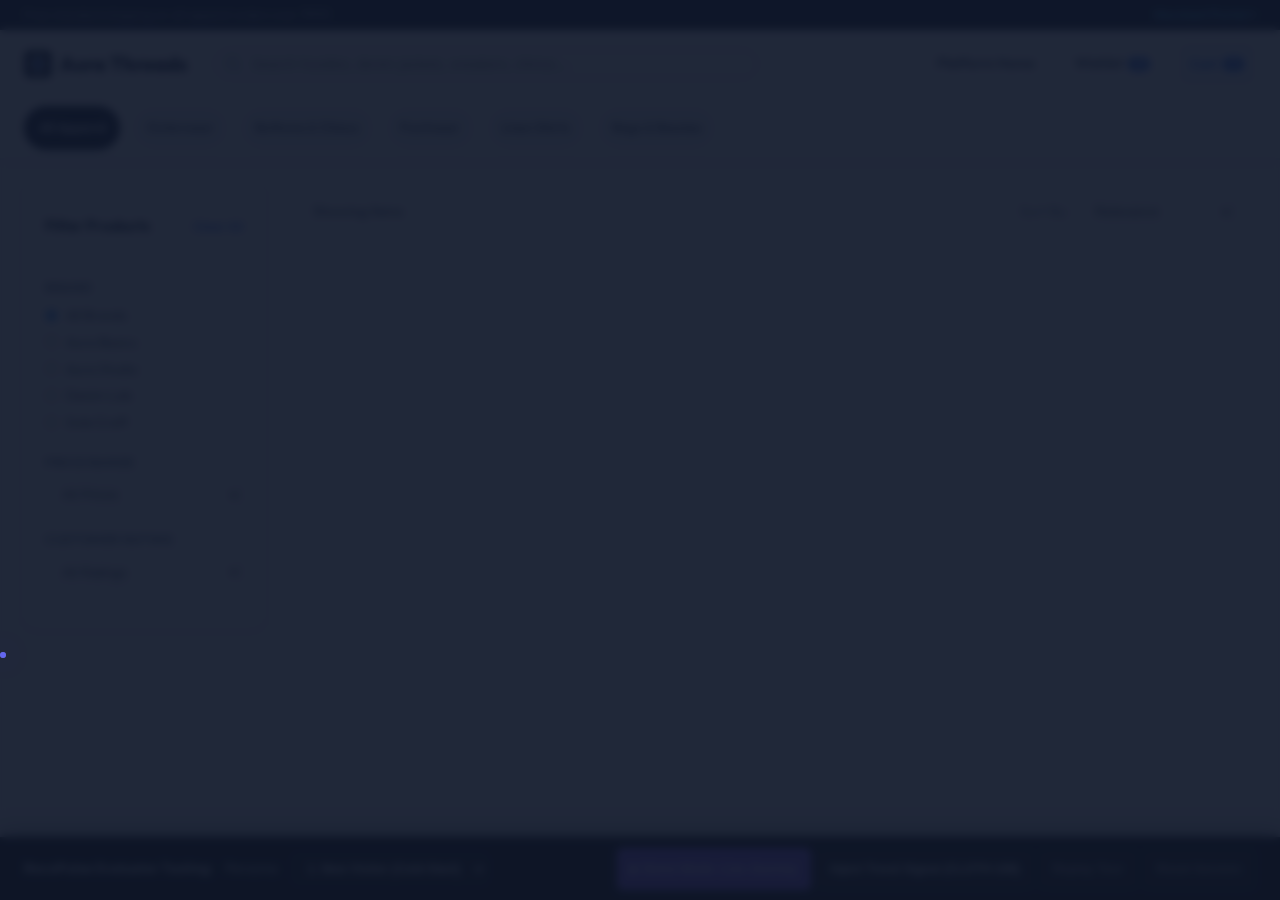
==== frontend/clothing_store/index.html @ e3f62c6c "feat(release): RecoPulse v1.0.0 - Certified Production Ready Recommendation Platform" ====
<!DOCTYPE html>
<html lang="en">
<head>
    <meta charset="UTF-8">
    <meta name="viewport" content="width=device-width, initial-scale=1.0">
    <title>Aura Threads — Premium Fashion & Apparel</title>
    <link rel="icon" type="image/svg+xml" href="/frontend/shared/favicons/favicon-aura.svg">
    <link href="https://fonts.googleapis.com/css2?family=Inter:wght@400;500;600;700;800&display=swap" rel="stylesheet">
    <link rel="stylesheet" href="/frontend/shared/css/storefront_core.css?v=5.0">
</head>
<body>
    <!-- Top Announcement Bar -->
    <div class="top-announcement-bar">
        <span>Free standard shipping on all apparel orders over ₹999</span>
        <a href="/merchant/dashboard">Merchant Portal →</a>
    </div>

    <!-- Commercial Header -->
    <header class="store-header">
        <div class="header-container">
            <a href="/store/clothing" class="brand-logo">
                <img src="/frontend/shared/favicons/favicon-aura.svg" width="28" height="28" alt="Aura Logo" />
                <span>Aura Threads</span>
            </a>
            
            <div class="header-search-bar" style="position:relative;">
                <svg class="search-icon-svg" width="16" height="16" viewBox="0 0 24 24" fill="none" stroke="currentColor" stroke-width="2" style="position:absolute; left:0.85rem; top:50%; transform:translateY(-50%); color:#64748b; pointer-events:none;"><circle cx="11" cy="11" r="8"/><path d="M21 21l-4.35-4.35"/></svg>
                <input type="text" id="search-input" class="search-input" placeholder="Search hoodies, denim jackets, sneakers, chinos..." autocomplete="off" style="padding-left:2.5rem;" />
            </div>

            <div class="header-actions">
                <button class="theme-toggle-btn" aria-label="Toggle Theme"></button>
                <a href="/" class="action-btn">Platform Home</a>
                <a href="#" class="action-btn" onclick="event.preventDefault(); app.openWishlistModal();">
                    Wishlist <span id="wishlist-badge-count" class="badge-count">0</span>
                </a>
                <button class="action-btn" onclick="app.toggleCartDrawer(true)" style="background:#eff6ff; color:#2563eb;">
                    Cart <span id="cart-badge-count" class="badge-count">0</span>
                </button>
            </div>
        </div>

        <!-- Fashion Category Pills Bar -->
        <nav class="category-nav-bar">
            <div class="category-nav-container">
                <span class="cat-pill active" data-cat="all" onclick="app.setCategoryFilter('all')">All Apparel</span>
                <span class="cat-pill" data-cat="outerwear" onclick="app.setCategoryFilter('outerwear')">Outerwear</span>
                <span class="cat-pill" data-cat="bottoms" onclick="app.setCategoryFilter('bottoms')">Bottoms & Chinos</span>
                <span class="cat-pill" data-cat="footwear" onclick="app.setCategoryFilter('footwear')">Footwear</span>
                <span class="cat-pill" data-cat="shirts" onclick="app.setCategoryFilter('shirts')">Linen Shirts</span>
                <span class="cat-pill" data-cat="accessories" onclick="app.setCategoryFilter('accessories')">Bags & Beanies</span>
            </div>
        </nav>
    </header>

    <!-- Main Layout (Filters + Recommendations + Catalog) -->
    <main class="main-layout">
        <!-- Horizontal Personalized Recommendation Carousel -->
        <div id="reco-shelf-personalized"></div>
        <!-- Controlled Before vs After Recommendation Intelligence Comparison -->
        <div id="recopulse-comparison-container"></div>

        <!-- Horizontal Trending Recommendation Carousel -->
        <div id="reco-shelf-trending"></div>

        <div class="content-grid">
            <!-- Sidebar Filters -->
            <aside class="filter-sidebar">
                <div class="filter-header">
                    <span class="filter-title">Filter Products</span>
                    <button class="btn-clear-filter" onclick="app.clearAllFilters()">Clear All</button>
                </div>

                <div class="filter-group">
                    <span class="filter-label">Brand</span>
                    <label class="filter-option"><input type="radio" name="brand" value="all" checked onclick="app.setBrandFilter('all')"> All Brands</label>
                    <label class="filter-option"><input type="radio" name="brand" value="Aura Basics" onclick="app.setBrandFilter('Aura Basics')"> Aura Basics</label>
                    <label class="filter-option"><input type="radio" name="brand" value="Aura Studio" onclick="app.setBrandFilter('Aura Studio')"> Aura Studio</label>
                    <label class="filter-option"><input type="radio" name="brand" value="Denim Lab" onclick="app.setBrandFilter('Denim Lab')"> Denim Lab</label>
                    <label class="filter-option"><input type="radio" name="brand" value="Sole Craft" onclick="app.setBrandFilter('Sole Craft')"> Sole Craft</label>
                </div>

                <div class="filter-group">
                    <span class="filter-label">Price Range</span>
                    <select id="price-filter-select" class="sort-select" style="width:100%;">
                        <option value="all">All Prices</option>
                        <option value="under1000">Under ₹1,000</option>
                        <option value="1000to3000">₹1,000 to ₹3,000</option>
                        <option value="over3000">Over ₹3,000</option>
                    </select>
                </div>

                <div class="filter-group">
                    <span class="filter-label">Customer Rating</span>
                    <select id="rating-filter-select" class="sort-select" style="width:100%;">
                        <option value="0">All Ratings</option>
                        <option value="4.8">4.8 & Above</option>
                        <option value="4.6">4.6 & Above</option>
                    </select>
                </div>
            </aside>

            <!-- Main Catalog Column -->
            <section>
                <div class="catalog-toolbar">
                    <span id="results-count" class="results-count">Showing items</span>
                    <div>
                        <label for="sort-select" style="font-size:0.85rem; color:#64748b; margin-right:0.35rem;">Sort By:</label>
                        <select id="sort-select" class="sort-select">
                            <option value="relevance">Relevance</option>
                            <option value="price_low">Price: Low to High</option>
                            <option value="price_high">Price: High to Low</option>
                            <option value="rating">Customer Rating</option>
                        </select>
                    </div>
                </div>

                <div id="catalog-grid" class="product-grid"></div>
            </section>
        </div>
    </main>

    <!-- Slide-Out Shopping Cart Drawer -->
    <div id="cart-drawer-overlay" class="cart-drawer-overlay" onclick="app.toggleCartDrawer(false)"></div>
    <aside id="cart-drawer" class="cart-drawer">
        <div class="cart-drawer-header">
            <span class="cart-drawer-title">Shopping Cart</span>
            <button class="close-drawer-btn" onclick="app.toggleCartDrawer(false)" aria-label="Close Cart">Close</button>
        </div>
        <div id="cart-drawer-body" class="cart-drawer-body"></div>
        <div class="cart-drawer-footer">
            <div class="cart-subtotal-row">
                <span>Subtotal:</span>
                <span id="cart-subtotal-val">₹0</span>

            </div>
            <button class="btn-checkout" onclick="app.openCheckoutModal()">Proceed to Demo Checkout</button>
        </div>
    </aside>

    <!-- Product Detail & Checkout Modal -->
    <div id="product-modal-overlay" class="modal-overlay" onclick="if(event.target===this) app.closeProductModal()">
        <div id="product-modal-card" class="modal-card"></div>
    </div>

    <!-- Floating Evaluator Control Toolbar -->
    <div class="demo-evaluator-toolbar">
        <div class="eval-left">
            <span><strong>RecoPulse Evaluator Tooling:</strong></span>
            <label for="persona-select">Persona:</label>
            <select id="persona-select" class="eval-select" onchange="switchPersona(this.value)">
                <option value="new">1. New Visitor (Cold-Start)</option>
                <option value="active">2. Active Shopper</option>
                <option value="returning">3. Returning Customer</option>
                <option value="churn_risk">4. Likely-Churn Risk</option>
            </select>
        </div>
        <div>
            <button class="eval-btn" style="background:#8b5cf6;" onclick="app.runLiveCustomerJourney()">▶ Demo Mode: Live Journey</button>
            <button class="eval-btn" onclick="activateTrendSignal()">Inject Trend Signal (CLOTH-108)</button>
            <button class="eval-btn eval-btn-secondary" onclick="app.replayOnboarding()">Replay Tour</button>
            <button class="eval-btn eval-btn-secondary" onclick="resetSession()">Reset Session</button>
        </div>

    </div>

    <script src="/sdk/reco-sdk.js?v=6.0"></script>
    <script src="/frontend/shared/js/storefront_app.js?v=6.0"></script>
    <script>
        const app = new StorefrontApp({ storeId: 'aura_threads' });

        async function switchPersona(persona) {
            RecoEngine.setPersona(persona);
            await fetch('/api/merchant/invalidate-cache', { method: 'POST' });
            await app.loadAllCarousels();
            await app.loadComparisonSection();
            app.showToast(`Persona updated to: ${persona}`);
        }

        async function resetSession() {
            localStorage.removeItem('recopulse_visitor_id');
            sessionStorage.removeItem('recopulse_session_id');
            localStorage.removeItem('reco_user_persona');
            localStorage.removeItem('reco_cart_aura_threads');
            localStorage.removeItem('reco_wishlist_aura_threads');
            RecoEngine.newShopper();
            app.cart = [];
            app.wishlist = new Set();
            app.renderCartUI();
            app.renderWishlistCount();
            await app.loadAllCarousels();
            await app.loadComparisonSection();
            app.showToast('Session & Shopper Reset — Fresh Cold-Start State');
        }

        async function activateTrendSignal() {
            await fetch('/api/merchant/trends', {
                method: 'POST',
                headers: { 'Content-Type': 'application/json' },
                body: JSON.stringify({
                    store_id: 'aura_threads',
                    product_id: 'CLOTH-108',
                    trend_score: 4.0,
                    target_segments: ['active']
                })
            });
            app.showToast('Trend Signal Activated for Joggers (CLOTH-108)!');
            await app.loadAllCarousels();
            await app.loadComparisonSection();
        }
    </script>
</body>
</html>
---- frontend/shared/css/storefront_core.css ----
/* ==========================================================================
   RECOPULSE COMMERCIAL STOREFRONT DESIGN SYSTEM & REUSABLE STYLESHEET
   Supports Desktop (1440px), Laptop (1280px), Tablet (768px), Mobile (390px)
   ========================================================================== */

@import url('https://fonts.googleapis.com/css2?family=Plus+Jakarta+Sans:wght@400;500;600;700;800&family=Outfit:wght@400;500;600;700&family=Space+Grotesk:wght@500;600;700&display=swap');

:root {
  --font-sans: 'Outfit', 'Plus Jakarta Sans', system-ui, -apple-system, sans-serif;
  --font-heading: 'Plus Jakarta Sans', system-ui, -apple-system, sans-serif;
  --font-mono: 'Space Grotesk', monospace;

  
  /* Shared Base Palette */
  --color-slate-900: #0f172a;
  --color-slate-800: #1e293b;
  --color-slate-700: #334155;
  --color-slate-600: #475569;
  --color-slate-500: #64748b;
  --color-slate-300: #cbd5e1;
  --color-slate-200: #e2e8f0;
  --color-slate-100: #f1f5f9;
  --color-slate-50:  #f8fafc;
  
  --color-primary: #2563eb;
  --color-primary-dark: #1d4ed8;
  --color-accent: #f59e0b;
  --color-success: #10b981;
  --color-danger: #ef4444;

  --shadow-xs: 0 1px 2px 0 rgb(0 0 0 / 0.05);
  --shadow-sm: 0 1px 3px 0 rgb(0 0 0 / 0.1), 0 1px 2px -1px rgb(0 0 0 / 0.1);
  --shadow-md: 0 4px 6px -1px rgb(0 0 0 / 0.1), 0 2px 4px -2px rgb(0 0 0 / 0.1);
  --shadow-lg: 0 10px 15px -3px rgb(0 0 0 / 0.1), 0 4px 6px -4px rgb(0 0 0 / 0.1);
  --radius-sm: 0.375rem;
  --radius-md: 0.5rem;
  --radius-lg: 0.75rem;
  --radius-full: 9999px;
}

* {
  box-sizing: border-box;
  margin: 0;
  padding: 0;
}

body {
  font-family: var(--font-sans);
  background-color: var(--color-slate-50);
  color: var(--color-slate-900);
  line-height: 1.5;
  padding-bottom: 75px; /* Room for evaluator toolbar */
  -webkit-font-smoothing: antialiased;
}

/* ==========================================================================
   NAVIGATION & COMMERCIAL HEADER
   ========================================================================== */
.store-header {
  background: white;
  border-bottom: 1px solid var(--color-slate-200);
  position: sticky;
  top: 0;
  z-index: 900;
  box-shadow: var(--shadow-xs);
}

.theme-toggle-btn {
  width: 36px !important;
  height: 36px !important;
  min-width: 36px !important;
  border-radius: 50% !important;
  padding: 0 !important;
  display: inline-flex !important;
  align-items: center !important;
  justify-content: center !important;
  border: 1px solid var(--border-card, #262626) !important;
  background: var(--bg-card, rgba(255, 255, 255, 0.05)) !important;
  color: var(--text-main, #f5f5f5) !important;
  cursor: pointer !important;
  transition: all 0.2s ease !important;
}

.theme-toggle-btn:hover {
  border-color: #3b82f6 !important;
  transform: scale(1.05) !important;
}

.top-announcement-bar {
  background: var(--color-slate-900);
  color: #94a3b8;
  font-size: 0.775rem;
  padding: 0.35rem 1.5rem;
  display: flex;
  justify-content: space-between;
  align-items: center;
}

.top-announcement-bar a {
  color: #38bdf8;
  text-decoration: none;
  font-weight: 600;
}

.header-container {
  max-width: 1280px;
  margin: 0 auto;
  padding: 0.75rem 1.5rem;
  display: flex;
  align-items: center;
  gap: 1.5rem;
}

.brand-logo {
  display: flex;
  align-items: center;
  gap: 0.5rem;
  text-decoration: none;
  font-weight: 800;
  font-size: 1.25rem;
  color: var(--color-slate-900);
  white-space: nowrap;
}

.header-search-bar {
  flex-grow: 1;
  max-width: 550px;
  position: relative;
}

.search-input {
  width: 100%;
  padding: 0.55rem 1rem 0.55rem 2.5rem;
  border: 1px solid var(--color-slate-300);
  border-radius: var(--radius-full);
  font-size: 0.875rem;
  outline: none;
  transition: all 0.2s ease;
  background: var(--color-slate-50);
}

.search-input:focus {
  border-color: var(--color-primary);
  background: white;
  box-shadow: 0 0 0 3px rgba(37, 99, 235, 0.12);
}

.search-icon {
  position: absolute;
  left: 0.85rem;
  top: 50%;
  transform: translateY(-50%);
  color: var(--color-slate-400);
  pointer-events: none;
}

.header-actions {
  display: flex;
  align-items: center;
  gap: 1rem;
  margin-left: auto;
}

.action-btn {
  background: transparent;
  border: none;
  cursor: pointer;
  display: flex;
  align-items: center;
  gap: 0.35rem;
  font-size: 0.875rem;
  font-weight: 600;
  color: var(--color-slate-700);
  padding: 0.4rem 0.75rem;
  border-radius: var(--radius-md);
  transition: background 0.15s ease;
  position: relative;
  text-decoration: none;
}

.action-btn:hover {
  background: var(--color-slate-100);
  color: var(--color-slate-900);
}

.badge-count {
  background: var(--color-primary);
  color: white;
  font-size: 0.7rem;
  font-weight: 700;
  padding: 0.1rem 0.45rem;
  border-radius: var(--radius-full);
  line-height: 1;
}

/* Category Navigation Sub-bar */
.category-nav-bar {
  background: white;
  border-bottom: 1px solid var(--color-slate-200);
  overflow-x: auto;
  white-space: nowrap;
}

.category-nav-container {
  max-width: 1280px;
  margin: 0 auto;
  padding: 0.5rem 1.5rem;
  display: flex;
  gap: 0.75rem;
  align-items: center;
}

.cat-pill {
  display: inline-block;
  padding: 0.35rem 0.85rem;
  border-radius: var(--radius-full);
  font-size: 0.825rem;
  font-weight: 600;
  color: var(--color-slate-600);
  background: var(--color-slate-100);
  text-decoration: none;
  cursor: pointer;
  border: 1px solid transparent;
  transition: all 0.2s ease;
}

.cat-pill:hover, .cat-pill.active {
  background: var(--color-slate-900);
  color: white;
}

/* ==========================================================================
   LAYOUT STRUCTURE (FILTERS + CATALOG GRID)
   ========================================================================== */
.main-layout {
  max-width: 1280px;
  margin: 1.5rem auto;
  padding: 0 1.5rem;
}

.content-grid {
  display: grid;
  grid-template-columns: 240px 1fr;
  gap: 1.75rem;
  align-items: start;
}

/* Sidebar Filters */
.filter-sidebar {
  background: white;
  border: 1px solid var(--color-slate-200);
  border-radius: var(--radius-lg);
  padding: 1.25rem;
  box-shadow: var(--shadow-xs);
  position: sticky;
  top: 155px;
  z-index: 20;
}

[data-theme="dark"] .filter-sidebar {
  background: #080808;
  border-color: #1a1a1a;
  color: #ffffff;
}

/* Instant Search Autocomplete Overlay */
.search-autocomplete-dropdown {
  position: absolute;
  top: calc(100% + 8px);
  left: 0;
  right: 0;
  background: #ffffff;
  border: 1px solid #e2e8f0;
  border-radius: 0.75rem;
  box-shadow: 0 20px 25px -5px rgba(0, 0, 0, 0.25), 0 10px 10px -5px rgba(0, 0, 0, 0.1);
  z-index: 99999;
  max-height: 420px;
  overflow-y: auto;
  font-family: 'Inter', system-ui, sans-serif;
  padding: 0.5rem;
  text-align: left;
}

[data-theme="dark"] .search-autocomplete-dropdown {
  background: #0d1117;
  border-color: #21262d;
  color: #f0f6fc;
}

.search-auto-section-title {
  font-size: 0.68rem;
  font-weight: 800;
  text-transform: uppercase;
  letter-spacing: 0.08em;
  color: #64748b;
  padding: 0.5rem 0.75rem 0.25rem 0.75rem;
}

.search-auto-item {
  display: flex;
  align-items: center;
  gap: 0.75rem;
  padding: 0.5rem 0.75rem;
  border-radius: 0.5rem;
  cursor: pointer;
  transition: background 0.15s ease;
  text-decoration: none;
  color: inherit;
}

.search-auto-item:hover, .search-auto-item.selected {
  background: #f1f5f9;
}

[data-theme="dark"] .search-auto-item:hover, [data-theme="dark"] .search-auto-item.selected {
  background: #161b22;
}

.search-auto-img {
  width: 38px;
  height: 38px;
  object-fit: cover;
  border-radius: 0.375rem;
}

.search-auto-info {
  flex-grow: 1;
  min-width: 0;
}

.search-auto-title {
  font-size: 0.85rem;
  font-weight: 700;
  white-space: nowrap;
  overflow: hidden;
  text-overflow: ellipsis;
  color: #0f172a;
}

[data-theme="dark"] .search-auto-title {
  color: #ffffff;
}

.search-auto-meta {
  font-size: 0.75rem;
  color: #64748b;
}

.search-auto-pill-wrap {
  display: flex;
  flex-wrap: wrap;
  gap: 0.4rem;
  padding: 0.25rem 0.75rem 0.5rem 0.75rem;
}

.search-auto-pill {
  display: inline-block;
  padding: 0.25rem 0.65rem;
  background: #eff6ff;
  color: #2563eb;
  font-size: 0.75rem;
  font-weight: 700;
  border-radius: 9999px;
  cursor: pointer;
  border: 1px solid #bfdbfe;
}

[data-theme="dark"] .search-auto-pill {
  background: #172554;
  color: #60a5fa;
  border-color: #1e40af;
}

.filter-header {
  display: flex;
  justify-content: space-between;
  align-items: center;
  padding-bottom: 0.75rem;
  margin-bottom: 1rem;
  border-bottom: 1px solid var(--color-slate-200);
}

.filter-title {
  font-size: 0.95rem;
  font-weight: 700;
  color: var(--color-slate-900);
}

.btn-clear-filter {
  font-size: 0.775rem;
  color: var(--color-primary);
  background: none;
  border: none;
  cursor: pointer;
  font-weight: 600;
}

.filter-group {
  margin-bottom: 1.25rem;
}

.filter-label {
  font-size: 0.8rem;
  font-weight: 700;
  text-transform: uppercase;
  color: var(--color-slate-500);
  letter-spacing: 0.05em;
  margin-bottom: 0.5rem;
  display: block;
}

.filter-option {
  display: flex;
  align-items: center;
  gap: 0.5rem;
  font-size: 0.85rem;
  color: var(--color-slate-700);
  margin-bottom: 0.4rem;
  cursor: pointer;
}

.filter-option input {
  cursor: pointer;
}

/* Sorting & Toolbar bar */
.catalog-toolbar {
  display: flex;
  justify-content: space-between;
  align-items: center;
  margin-bottom: 1.25rem;
  background: white;
  padding: 0.75rem 1.25rem;
  border-radius: var(--radius-lg);
  border: 1px solid var(--color-slate-200);
}

.results-count {
  font-size: 0.875rem;
  color: var(--color-slate-600);
  font-weight: 500;
}

.sort-select {
  padding: 0.35rem 0.75rem;
  border: 1px solid var(--color-slate-300);
  border-radius: var(--radius-md);
  font-size: 0.85rem;
  outline: none;
  color: var(--color-slate-800);
  background: white;
  cursor: pointer;
}

/* Catalog Product Grid */
.product-grid {
  display: grid;
  grid-template-columns: repeat(auto-fill, minmax(220px, 1fr));
  gap: 1.25rem;
}

/* ==========================================================================
   HIGH-DENSITY COMPACT PRODUCT CARD STYLING
   ========================================================================== */
.product-card {
  background: white;
  border-radius: var(--radius-lg);
  border: 1px solid var(--color-slate-200);
  overflow: hidden;
  box-shadow: var(--shadow-xs);
  transition: all 0.2s ease;
  display: flex;
  flex-direction: column;
  position: relative;
}

.product-card:hover {
  transform: translateY(-3px);
  box-shadow: var(--shadow-md);
  border-color: var(--color-slate-300);
}

.card-img-wrapper {
  position: relative;
  width: 100%;
  height: 150px;
  max-height: 150px;
  overflow: hidden;
  background: var(--color-slate-100);
  border-bottom: 1px solid var(--color-slate-100);
  cursor: pointer;
}

.card-img {
  width: 100%;
  height: 150px;
  max-height: 150px;
  object-fit: cover;
  object-position: center;
  transition: transform 0.3s ease;
}

.product-card:hover .card-img {
  transform: scale(1.05);
}

.wishlist-btn {
  position: absolute;
  top: 0.5rem;
  right: 0.5rem;
  background: rgba(255, 255, 255, 0.9);
  border: none;
  border-radius: var(--radius-full);
  width: 28px;
  height: 28px;
  display: flex;
  align-items: center;
  justify-content: center;
  cursor: pointer;
  color: var(--color-slate-400);
  box-shadow: var(--shadow-xs);
  transition: all 0.15s ease;
}

.wishlist-btn:hover, .wishlist-btn.active {
  color: var(--color-danger);
  background: white;
}

.card-badge {
  position: absolute;
  top: 0.5rem;
  left: 0.5rem;
  background: var(--color-slate-900);
  color: white;
  font-size: 0.65rem;
  font-weight: 700;
  padding: 0.15rem 0.5rem;
  border-radius: var(--radius-sm);
  text-transform: uppercase;
}

.card-content {
  padding: 0.85rem;
  display: flex;
  flex-direction: column;
  flex-grow: 1;
}

.card-brand {
  font-size: 0.7rem;
  font-weight: 700;
  color: var(--color-slate-500);
  text-transform: uppercase;
  letter-spacing: 0.04em;
  margin-bottom: 0.15rem;
}

.card-title {
  font-size: 0.875rem;
  font-weight: 600;
  color: var(--color-slate-900);
  line-height: 1.25;
  margin-bottom: 0.4rem;
  display: -webkit-box;
  -webkit-line-clamp: 2;
  -webkit-box-orient: vertical;
  overflow: hidden;
  cursor: pointer;
}

.card-title:hover {
  color: var(--color-primary);
}

.card-rating {
  font-size: 0.75rem;
  color: var(--color-accent);
  margin-bottom: 0.5rem;
  display: flex;
  align-items: center;
  gap: 0.25rem;
}

.rating-count {
  color: var(--color-slate-500);
  font-size: 0.7rem;
}

.card-price-row {
  margin-top: auto;
  display: flex;
  align-items: center;
  justify-content: space-between;
  padding-top: 0.5rem;
  border-top: 1px solid var(--color-slate-100);
}

.price-box {
  display: flex;
  align-items: baseline;
  gap: 0.35rem;
}

.price-current {
  font-size: 1rem;
  font-weight: 700;
  color: var(--color-slate-900);
}

.price-old {
  font-size: 0.75rem;
  color: var(--color-slate-400);
  text-decoration: line-through;
}

.btn-card-add {
  background: var(--color-primary);
  color: white;
  border: none;
  padding: 0.35rem 0.75rem;
  border-radius: var(--radius-md);
  font-size: 0.775rem;
  font-weight: 600;
  cursor: pointer;
  transition: background 0.15s ease;
}

.btn-card-add:hover {
  background: var(--color-primary-dark);
}

/* Grocery Quick Quantity Controls */
.quantity-control-wrap {
  display: flex;
  align-items: center;
  border: 1px solid var(--color-slate-300);
  border-radius: var(--radius-md);
  overflow: hidden;
}

.qty-btn {
  background: var(--color-slate-100);
  border: none;
  width: 24px;
  height: 24px;
  font-weight: 700;
  cursor: pointer;
  display: flex;
  align-items: center;
  justify-content: center;
  font-size: 0.8rem;
}

.qty-btn:hover {
  background: var(--color-slate-200);
}

.qty-val {
  padding: 0 0.4rem;
  font-size: 0.775rem;
  font-weight: 600;
}

/* ==========================================================================
   HORIZONTAL RECOMMENDATION CAROUSELS
   ========================================================================== */
.carousel-section {
  background: white;
  border: 1px solid var(--color-slate-200);
  border-radius: var(--radius-lg);
  padding: 1.25rem;
  margin-bottom: 1.75rem;
  box-shadow: var(--shadow-xs);
  position: relative;
}

.carousel-header {
  display: flex;
  justify-content: space-between;
  align-items: center;
  margin-bottom: 1rem;
}

.carousel-title {
  font-size: 1.1rem;
  font-weight: 700;
  color: var(--color-slate-900);
  display: flex;
  align-items: center;
  gap: 0.5rem;
}

.carousel-arrows {
  display: flex;
  gap: 0.5rem;
}

.arrow-btn {
  background: var(--color-slate-100);
  border: 1px solid var(--color-slate-200);
  border-radius: var(--radius-full);
  width: 32px;
  height: 32px;
  display: flex;
  align-items: center;
  justify-content: center;
  cursor: pointer;
  font-weight: 700;
  color: var(--color-slate-700);
  transition: all 0.15s ease;
}

.arrow-btn:hover {
  background: var(--color-slate-900);
  color: white;
}

.carousel-track-container {
  overflow-x: auto;
  scroll-behavior: smooth;
  scrollbar-width: none; /* Firefox */
  -ms-overflow-style: none; /* IE/Edge */
}

.carousel-track-container::-webkit-scrollbar {
  display: none; /* Chrome/Safari */
}

.carousel-track {
  display: flex;
  gap: 1.25rem;
}

.carousel-track .product-card {
  flex: 0 0 220px; /* Fixed width cards in carousel */
}

/* ==========================================================================
   SLIDE-OUT SHOPPING CART DRAWER
   ========================================================================== */
.cart-drawer-overlay {
  position: fixed;
  top: 0;
  left: 0;
  right: 0;
  bottom: 0;
  background: rgba(15, 23, 42, 0.5);
  backdrop-filter: blur(2px);
  z-index: 2000;
  display: none;
  opacity: 0;
  transition: opacity 0.25s ease;
}

.cart-drawer-overlay.active {
  display: block;
  opacity: 1;
}

.cart-drawer {
  position: fixed;
  top: 0;
  right: -420px;
  width: 100%;
  max-width: 400px;
  height: 100%;
  background: white;
  box-shadow: var(--shadow-lg);
  z-index: 2001;
  display: flex;
  flex-direction: column;
  transition: right 0.3s cubic-bezier(0.16, 1, 0.3, 1);
}

.cart-drawer.active {
  right: 0;
}

.cart-drawer-header {
  padding: 1.25rem;
  border-bottom: 1px solid var(--color-slate-200);
  display: flex;
  justify-content: space-between;
  align-items: center;
}

.cart-drawer-title {
  font-size: 1.1rem;
  font-weight: 700;
}

.close-drawer-btn {
  background: none;
  border: none;
  font-size: 1.25rem;
  cursor: pointer;
  color: var(--color-slate-500);
}

.cart-drawer-body {
  flex-grow: 1;
  overflow-y: auto;
  padding: 1.25rem;
}

.cart-item {
  display: flex;
  gap: 0.85rem;
  padding-bottom: 1rem;
  margin-bottom: 1rem;
  border-bottom: 1px solid var(--color-slate-100);
}

.cart-item-img {
  width: 60px;
  height: 60px;
  object-fit: cover;
  border-radius: var(--radius-md);
  border: 1px solid var(--color-slate-200);
}

.cart-item-info {
  flex-grow: 1;
}

.cart-item-title {
  font-size: 0.85rem;
  font-weight: 600;
  color: var(--color-slate-900);
  margin-bottom: 0.25rem;
}

.cart-item-price {
  font-size: 0.875rem;
  font-weight: 700;
}

.cart-drawer-footer {
  padding: 1.25rem;
  border-top: 1px solid var(--color-slate-200);
  background: var(--color-slate-50);
}

.cart-subtotal-row {
  display: flex;
  justify-content: space-between;
  font-size: 1rem;
  font-weight: 700;
  margin-bottom: 1rem;
}

.btn-checkout {
  width: 100%;
  background: var(--color-primary);
  color: white;
  border: none;
  padding: 0.75rem;
  border-radius: var(--radius-md);
  font-weight: 700;
  font-size: 0.95rem;
  cursor: pointer;
}

/* ==========================================================================
   PRODUCT DETAIL MODAL
   ========================================================================== */
.modal-overlay {
  position: fixed;
  top: 0;
  left: 0;
  right: 0;
  bottom: 0;
  background: rgba(15, 23, 42, 0.6);
  backdrop-filter: blur(3px);
  z-index: 2500;
  display: none;
  align-items: center;
  justify-content: center;
  padding: 1.5rem;
}

.modal-overlay.active {
  display: flex;
}

.modal-card {
  background: white;
  border-radius: var(--radius-lg);
  max-width: 750px;
  width: 100%;
  max-height: 90vh;
  overflow-y: auto;
  box-shadow: var(--shadow-lg);
  position: relative;
  display: grid;
  grid-template-columns: 1fr 1fr;
  gap: 1.5rem;
  padding: 1.5rem;
}

.modal-close-btn {
  position: absolute;
  top: 1rem;
  right: 1rem;
  background: var(--color-slate-100);
  border: none;
  border-radius: var(--radius-full);
  width: 32px;
  height: 32px;
  font-size: 1.1rem;
  cursor: pointer;
}

.modal-img {
  width: 100%;
  height: 280px;
  object-fit: cover;
  border-radius: var(--radius-md);
  border: 1px solid var(--color-slate-200);
}

.variant-selector {
  display: flex;
  gap: 0.5rem;
  margin: 0.75rem 0;
}

.variant-btn {
  border: 1px solid var(--color-slate-300);
  background: white;
  padding: 0.25rem 0.6rem;
  border-radius: var(--radius-sm);
  font-size: 0.775rem;
  cursor: pointer;
}

.variant-btn.active {
  border-color: var(--color-primary);
  background: #eff6ff;
  color: var(--color-primary);
  font-weight: 700;
}

/* ==========================================================================
   TOAST NOTIFICATION SYSTEM
   ========================================================================== */
.toast-container {
  position: fixed;
  bottom: 85px;
  right: 1.5rem;
  z-index: 3000;
  display: flex;
  flex-direction: column;
  gap: 0.5rem;
}

.toast-msg {
  background: var(--color-slate-900);
  color: white;
  padding: 0.65rem 1.1rem;
  border-radius: var(--radius-md);
  font-size: 0.85rem;
  font-weight: 600;
  box-shadow: var(--shadow-md);
  display: flex;
  align-items: center;
  gap: 0.5rem;
  animation: slideInRight 0.2s ease;
}

@keyframes slideInRight {
  from { transform: translateX(100%); opacity: 0; }
  to { transform: translateX(0); opacity: 1; }
}

/* ==========================================================================
   EXECUTIVE OBSIDIAN EVALUATOR TOOLBAR
   ========================================================================== */
.demo-evaluator-toolbar {
  position: fixed;
  bottom: 0;
  left: 0;
  right: 0;
  background: #080808;
  color: #f5f5f5;
  padding: 0.55rem 1.5rem;
  display: flex;
  align-items: center;
  justify-content: space-between;
  z-index: 1000;
  border-top: 1px solid #1a1a1a;
  box-shadow: 0 -4px 20px rgba(0, 0, 0, 0.4);
  font-family: 'Inter', system-ui, sans-serif;
}

.eval-left {
  display: flex;
  align-items: center;
  gap: 0.75rem;
  font-size: 0.825rem;
}

.eval-select {
  background: #121212;
  color: #ffffff;
  border: 1px solid #262626;
  padding: 0.35rem 0.65rem;
  border-radius: 0.375rem;
  font-size: 0.775rem;
  font-weight: 600;
  cursor: pointer;
  transition: all 0.15s ease;
}

.eval-select:hover, .eval-select:focus {
  border-color: #3b82f6;
  outline: none;
}

.eval-btn {
  background: #141414;
  color: #ffffff;
  border: 1px solid #262626;
  padding: 0.4rem 0.85rem;
  border-radius: 0.375rem;
  font-size: 0.775rem;
  font-weight: 700;
  cursor: pointer;
  display: inline-flex;
  align-items: center;
  gap: 0.4rem;
  transition: all 0.15s ease;
}

.eval-btn:hover {
  background: #1a1a1a;
  border-color: #3b82f6;
  color: #3b82f6;
}

.eval-btn-secondary {
  background: #141414;
  border-color: #262626;
  color: #a3a3a3;
}

.eval-btn-secondary:hover {
  color: #ffffff;
  border-color: #404040;
}

/* ==========================================================================
   RESPONSIVE BREAKPOINTS (Desktop, Laptop, Tablet, Mobile)
   ========================================================================== */
@media (max-width: 1024px) {
  .content-grid {
    grid-template-columns: 200px 1fr;
  }
}

@media (max-width: 768px) {
  .header-container {
    flex-wrap: wrap;
    gap: 0.75rem;
  }
  .header-search-bar {
    order: 3;
    max-width: 100%;
  }
  .content-grid {
    grid-template-columns: 1fr;
  }
  .filter-sidebar {
    position: static;
    margin-bottom: 1.5rem;
  }
  .modal-card {
    grid-template-columns: 1fr;
  }
  .product-grid {
    grid-template-columns: repeat(auto-fill, minmax(160px, 1fr));
    gap: 0.85rem;
  }
  .card-img-container, .card-img {
    height: 130px;
    max-height: 130px;
  }
}

@media (max-width: 480px) {
  .demo-evaluator-toolbar {
    flex-direction: column;
    align-items: stretch;
    gap: 0.5rem;
    padding: 0.5rem 1rem;
  }
  .eval-left {
    justify-content: space-between;
  }
}

/* ==========================================================================
   REFINEMENT PASS #9: ACCESSIBILITY (WCAG 2.1 AA) & MOBILE TOUCH OPTIMIZATION
   ========================================================================== */
*:focus-visible {
  outline: 3px solid #3b82f6 !important;
  outline-offset: 2px !important;
}

button, a.action-btn, .cat-pill, .btn-primary, .btn-secondary, .cart-item-qty button {
  min-height: 44px;
  min-width: 44px;
  display: inline-flex;
  align-items: center;
  justify-content: center;
}

.product-card {
  outline-style: none;
}

.product-card:focus-visible {
  outline: 3px solid #3b82f6 !important;
  outline-offset: 2px !important;
  box-shadow: 0 0 0 4px rgba(59, 130, 246, 0.25);
}

.card-img-container img {
  aspect-ratio: 1 / 1;
  object-fit: cover;
  width: 100%;
}

/* ==========================================================================
   RECONPULSE INTERACTIVE DOM SPOTLIGHT & POINTER TOOLTIP ENGINE
   ========================================================================== */
.tour-backdrop-overlay {
  position: fixed;
  top: 0;
  left: 0;
  right: 0;
  bottom: 0;
  background: rgba(15, 23, 42, 0.7);
  backdrop-filter: blur(4px);
  -webkit-backdrop-filter: blur(4px);
  z-index: 19999;
  opacity: 0;
  visibility: hidden;
  transition: all 0.3s ease;
  pointer-events: auto;
}

.tour-backdrop-overlay.active {
  opacity: 1;
  visibility: visible;
}

.tour-spotlight-box {
  position: fixed;
  z-index: 20000;
  border-radius: 14px;
  border: 3px solid #6366f1;
  box-shadow: 0 0 0 9999px rgba(15, 23, 42, 0.75), 0 0 35px rgba(99, 102, 241, 0.7);
  pointer-events: none;
  transition: all 0.35s cubic-bezier(0.16, 1, 0.3, 1);
  animation: spotlightPulse 2s infinite ease-in-out;
}

@keyframes spotlightPulse {
  0% { box-shadow: 0 0 0 9999px rgba(15, 23, 42, 0.75), 0 0 20px rgba(99, 102, 241, 0.5); }
  50% { box-shadow: 0 0 0 9999px rgba(15, 23, 42, 0.75), 0 0 40px rgba(99, 102, 241, 0.9); }
  100% { box-shadow: 0 0 0 9999px rgba(15, 23, 42, 0.75), 0 0 20px rgba(99, 102, 241, 0.5); }
}

.tour-tooltip-card {
  position: fixed;
  z-index: 20001;
  background: linear-gradient(145deg, #0f172a 0%, #1e1b4b 100%);
  border: 2px solid #818cf8;
  border-radius: 1rem;
  padding: 1.5rem 1.75rem;
  max-width: 440px;
  width: 92vw;
  color: #ffffff;
  box-shadow: 0 25px 50px -12px rgba(0, 0, 0, 0.6), 0 0 25px rgba(99, 102, 241, 0.35);
  font-family: 'Inter', system-ui, sans-serif;
  transition: all 0.35s cubic-bezier(0.16, 1, 0.3, 1);
  opacity: 0;
  visibility: hidden;
  transform: translateY(10px) scale(0.95);
}

.tour-tooltip-card.active {
  opacity: 1;
  visibility: visible;
  transform: translateY(0) scale(1);
}

/* Stylish Pointer Arrows */
.tour-arrow {
  position: absolute;
  width: 0;
  height: 0;
  border-style: solid;
}

.tour-arrow-top {
  top: -14px;
  left: 36px;
  border-width: 0 14px 14px 14px;
  border-color: transparent transparent #818cf8 transparent;
}

.tour-arrow-bottom {
  bottom: -14px;
  left: 36px;
  border-width: 14px 14px 0 14px;
  border-color: #818cf8 transparent transparent transparent;
}

.tour-arrow-left {
  left: -14px;
  top: 24px;
  border-width: 14px 14px 14px 0;
  border-color: transparent #818cf8 transparent transparent;
}

.tour-arrow-right {
  right: -14px;
  top: 24px;
  border-width: 14px 0 14px 14px;
  border-color: transparent transparent transparent #818cf8;
}

.tour-header {
  display: flex;
  justify-content: space-between;
  align-items: center;
  margin-bottom: 0.85rem;
}

.tour-step-badge {
  display: inline-flex;
  align-items: center;
  gap: 0.5rem;
  background: rgba(99, 102, 241, 0.25);
  border: 1px solid rgba(99, 102, 241, 0.5);
  color: #a5b4fc;
  font-size: 0.75rem;
  font-weight: 800;
  padding: 0.25rem 0.65rem;
  border-radius: 9999px;
  text-transform: uppercase;
  letter-spacing: 0.06em;
}

.tour-close-btn {
  background: rgba(255, 255, 255, 0.1);
  border: 1px solid rgba(255, 255, 255, 0.15);
  color: #cbd5e1;
  padding: 0.25rem 0.65rem;
  border-radius: 9999px;
  font-size: 0.75rem;
  font-weight: 700;
  cursor: pointer;
  transition: all 0.2s ease;
}

.tour-close-btn:hover {
  background: rgba(255, 255, 255, 0.2);
  color: #ffffff;
}

.tour-title {
  font-size: 1.25rem;
  font-weight: 800;
  line-height: 1.3;
  color: #ffffff;
  margin-bottom: 0.5rem;
}

.tour-desc {
  font-size: 0.875rem;
  color: #cbd5e1;
  line-height: 1.55;
  margin-bottom: 1.25rem;
}

.tour-signal-box {
  background: rgba(15, 23, 42, 0.6);
  border-left: 3px solid #38bdf8;
  padding: 0.65rem 0.85rem;
  border-radius: 0.375rem;
  font-size: 0.8rem;
  color: #e2e8f0;
  margin-bottom: 1.25rem;
}

.tour-footer {
  display: flex;
  align-items: center;
  justify-content: space-between;
  border-top: 1px solid rgba(255, 255, 255, 0.12);
  padding-top: 1rem;
}

.tour-progress {
  font-size: 0.775rem;
  font-weight: 700;
  color: #94a3b8;
}

.tour-nav-btns {
  display: flex;
  align-items: center;
  gap: 0.5rem;
}

.btn-tour-skip {
  background: none;
  border: none;
  color: #94a3b8;
  font-size: 0.8rem;
  font-weight: 700;
  cursor: pointer;
  padding: 0.4rem 0.75rem;
  transition: color 0.2s ease;
}

.btn-tour-skip:hover {
  color: #ffffff;
}

.btn-tour-next {
  background: #2563eb;
  color: #ffffff;
  border: none;
  padding: 0.5rem 1.15rem;
  border-radius: 0.5rem;
  font-size: 0.825rem;
  font-weight: 700;
  cursor: pointer;
  box-shadow: 0 4px 12px rgba(37, 99, 235, 0.4);
  transition: all 0.2s ease;
}

.btn-tour-next:hover {
  background: #1d4ed8;
  transform: translateY(-1px);
}

/* Executive Theme Toggle Button */
.theme-toggle-btn, [data-theme-toggle] {
  display: inline-flex !important;
  align-items: center !important;
  justify-content: center !important;
  width: 38px !important;
  height: 38px !important;
  min-width: 38px !important;
  min-height: 38px !important;
  padding: 0 !important;
  border-radius: 50% !important;
  cursor: pointer !important;
  transition: all 0.2s cubic-bezier(0.16, 1, 0.3, 1) !important;
  box-shadow: 0 1px 3px rgba(0, 0, 0, 0.12) !important;
  background: var(--bg-card, #ffffff) !important;
  border: 1px solid var(--border-card, #e2e8f0) !important;
  color: var(--text-main, #0f172a) !important;
}

.theme-toggle-btn:hover, [data-theme-toggle]:hover {
  transform: scale(1.08) !important;
  box-shadow: 0 4px 12px rgba(0, 0, 0, 0.15) !important;
}

.theme-toggle-btn.is-dark, [data-theme-toggle].is-dark {
  background: #0f172a !important;
  border-color: #334155 !important;
  color: #fcd34d !important;
}

.theme-toggle-btn.is-light, [data-theme-toggle].is-light {
  background: #ffffff !important;
  border-color: #cbd5e1 !important;
  color: #0f172a !important;
}

.theme-toggle-btn svg, [data-theme-toggle] svg {
  width: 18px !important;
  height: 18px !important;
  pointer-events: none !important;
  display: block !important;
}
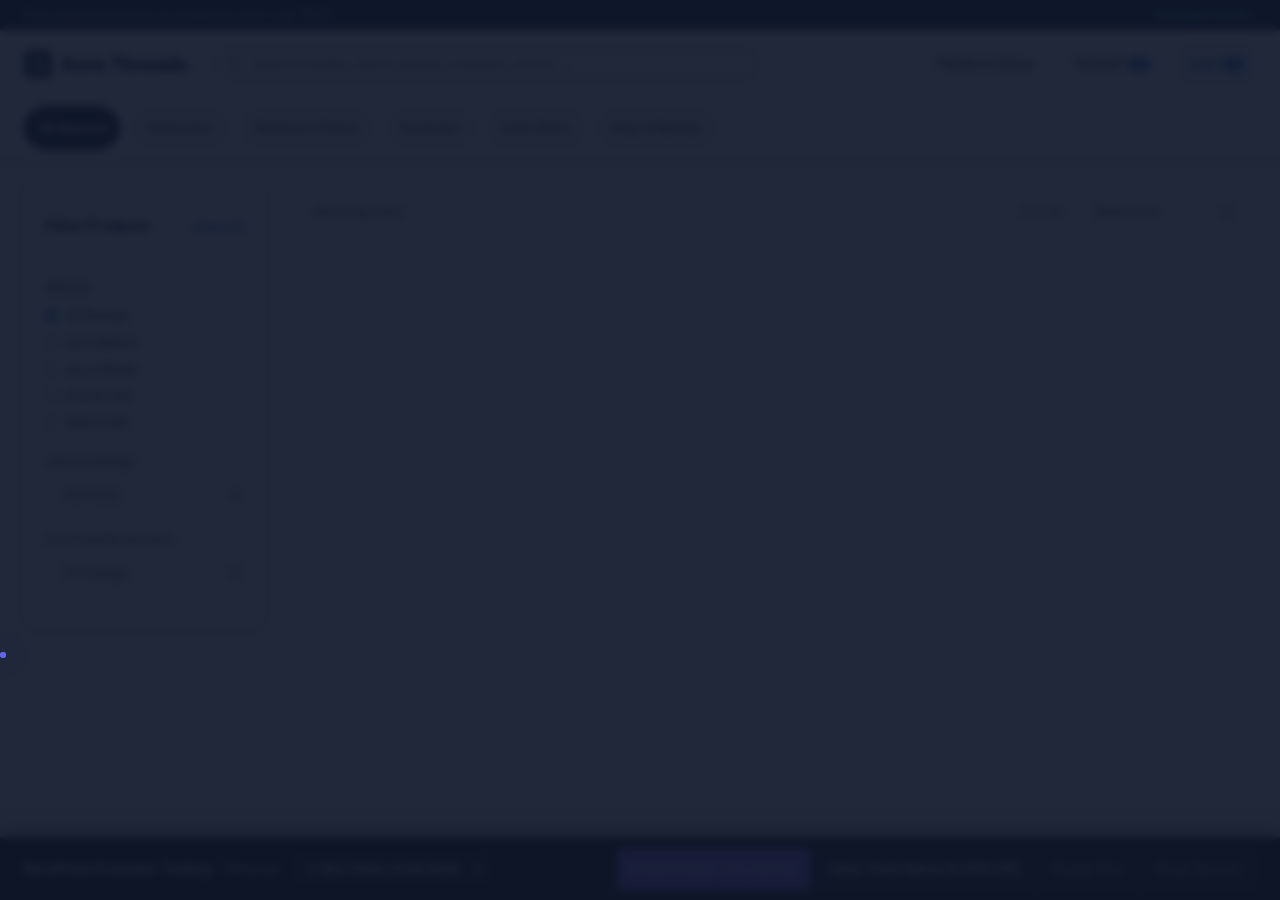
==== commit 663efd9f: "fix(ui): Enhance storefront UX, product modals, option selectors, SVG heart buttons, and responsive " ====
--- a/frontend/clothing_store/index.html
+++ b/frontend/clothing_store/index.html
@@ -29,7 +29,6 @@
             </div>
 
             <div class="header-actions">
-                <button class="theme-toggle-btn" aria-label="Toggle Theme"></button>
                 <a href="/" class="action-btn">Platform Home</a>
                 <a href="#" class="action-btn" onclick="event.preventDefault(); app.openWishlistModal();">
                     Wishlist <span id="wishlist-badge-count" class="badge-count">0</span>
@@ -125,7 +124,7 @@
     <aside id="cart-drawer" class="cart-drawer">
         <div class="cart-drawer-header">
             <span class="cart-drawer-title">Shopping Cart</span>
-            <button class="close-drawer-btn" onclick="app.toggleCartDrawer(false)" aria-label="Close Cart">Close</button>
+            <button class="close-drawer-btn" onclick="app.toggleCartDrawer(false)" aria-label="Close Cart">✕</button>
         </div>
         <div id="cart-drawer-body" class="cart-drawer-body"></div>
         <div class="cart-drawer-footer">
--- a/frontend/shared/css/storefront_core.css
+++ b/frontend/shared/css/storefront_core.css
@@ -245,22 +245,86 @@
   align-items: start;
 }
 
-/* Sidebar Filters */
+/* Sidebar Filters Styling */
 .filter-sidebar {
-  background: white;
-  border: 1px solid var(--color-slate-200);
-  border-radius: var(--radius-lg);
+  background: #ffffff;
+  border: 1px solid #e2e8f0;
+  border-radius: 0.85rem;
   padding: 1.25rem;
-  box-shadow: var(--shadow-xs);
+  box-shadow: 0 1px 3px rgba(0, 0, 0, 0.05);
   position: sticky;
   top: 155px;
   z-index: 20;
-}
-
+  color: #0f172a;
+}
+
+.filter-title {
+  font-size: 1.05rem;
+  font-weight: 800;
+  color: #0f172a;
+}
+
+.filter-label {
+  font-size: 0.75rem;
+  font-weight: 800;
+  text-transform: uppercase;
+  color: #475569;
+  letter-spacing: 0.06em;
+  margin-bottom: 0.5rem;
+  display: block;
+}
+
+.filter-option {
+  display: flex;
+  align-items: center;
+  gap: 0.5rem;
+  font-size: 0.85rem;
+  font-weight: 500;
+  color: #334155;
+  margin-bottom: 0.45rem;
+  cursor: pointer;
+  transition: color 0.15s ease;
+}
+
+.filter-option:hover {
+  color: #2563eb;
+}
+
+.btn-clear-filter {
+  font-size: 0.775rem;
+  color: #2563eb;
+  background: none;
+  border: none;
+  cursor: pointer;
+  font-weight: 700;
+}
+
+/* Dark Mode High-Contrast Rules for Filter Sidebar */
 [data-theme="dark"] .filter-sidebar {
-  background: #080808;
-  border-color: #1a1a1a;
-  color: #ffffff;
+  background: #111827 !important;
+  border-color: #1f2937 !important;
+  color: #f9fafb !important;
+  box-shadow: 0 10px 25px -5px rgba(0, 0, 0, 0.5) !important;
+}
+
+[data-theme="dark"] .filter-title {
+  color: #ffffff !important;
+}
+
+[data-theme="dark"] .filter-label {
+  color: #9ca3af !important;
+}
+
+[data-theme="dark"] .filter-option {
+  color: #e5e7eb !important;
+}
+
+[data-theme="dark"] .filter-option:hover {
+  color: #60a5fa !important;
+}
+
+[data-theme="dark"] .btn-clear-filter {
+  color: #60a5fa !important;
 }
 
 /* Instant Search Autocomplete Overlay */
@@ -884,32 +948,81 @@
   display: flex;
 }
 
-.modal-card {
-  background: white;
-  border-radius: var(--radius-lg);
-  max-width: 750px;
-  width: 100%;
+.product-modal-card, .modal-card {
+  background: #ffffff;
+  color: #0f172a;
+  border-radius: 1rem;
+  max-width: 760px;
+  width: 90%;
   max-height: 90vh;
   overflow-y: auto;
-  box-shadow: var(--shadow-lg);
+  box-shadow: 0 25px 50px -12px rgba(0, 0, 0, 0.35);
   position: relative;
   display: grid;
   grid-template-columns: 1fr 1fr;
   gap: 1.5rem;
-  padding: 1.5rem;
+  padding: 2rem;
+  border: 1px solid #e2e8f0;
+  z-index: 2600;
+}
+
+[data-theme="dark"] .product-modal-card,
+[data-theme="dark"] .modal-card {
+  background: #0f172a;
+  color: #f8fafc;
+  border-color: #334155;
+  box-shadow: 0 25px 50px -12px rgba(0, 0, 0, 0.8);
+}
+
+[data-theme="dark"] .product-modal-card h2,
+[data-theme="dark"] .modal-card h2,
+[data-theme="dark"] .product-modal-card h3,
+[data-theme="dark"] .modal-card h3 {
+  color: #ffffff !important;
+}
+
+[data-theme="dark"] .product-modal-card p,
+[data-theme="dark"] .modal-card p {
+  color: #cbd5e1 !important;
+}
+
+@media (max-width: 640px) {
+  .product-modal-card, .modal-card {
+    grid-template-columns: 1fr;
+    padding: 1.25rem;
+    gap: 1rem;
+  }
 }
 
 .modal-close-btn {
   position: absolute;
   top: 1rem;
   right: 1rem;
-  background: var(--color-slate-100);
-  border: none;
-  border-radius: var(--radius-full);
+  background: #f1f5f9;
+  border: 1px solid #cbd5e1;
+  color: #0f172a;
+  border-radius: 50%;
   width: 32px;
   height: 32px;
-  font-size: 1.1rem;
-  cursor: pointer;
+  min-width: 32px;
+  min-height: 32px;
+  display: flex;
+  align-items: center;
+  justify-content: center;
+  font-size: 1rem;
+  font-weight: 800;
+  cursor: pointer;
+  z-index: 10;
+  transition: all 0.2s ease;
+  padding: 0;
+  line-height: 1;
+}
+
+.modal-close-btn:hover {
+  background: #ef4444;
+  color: white;
+  border-color: #ef4444;
+  transform: scale(1.05);
 }
 
 .modal-img {
@@ -1355,41 +1468,37 @@
   display: inline-flex !important;
   align-items: center !important;
   justify-content: center !important;
-  width: 38px !important;
-  height: 38px !important;
-  min-width: 38px !important;
-  min-height: 38px !important;
-  padding: 0 !important;
-  border-radius: 50% !important;
+  gap: 0.45rem !important;
+  padding: 0.45rem 0.85rem !important;
+  height: 36px !important;
+  border-radius: 9999px !important;
+  font-size: 0.8rem !important;
+  font-weight: 700 !important;
   cursor: pointer !important;
   transition: all 0.2s cubic-bezier(0.16, 1, 0.3, 1) !important;
   box-shadow: 0 1px 3px rgba(0, 0, 0, 0.12) !important;
-  background: var(--bg-card, #ffffff) !important;
-  border: 1px solid var(--border-card, #e2e8f0) !important;
-  color: var(--text-main, #0f172a) !important;
 }
 
 .theme-toggle-btn:hover, [data-theme-toggle]:hover {
-  transform: scale(1.08) !important;
+  transform: translateY(-1px) !important;
   box-shadow: 0 4px 12px rgba(0, 0, 0, 0.15) !important;
 }
 
 .theme-toggle-btn.is-dark, [data-theme-toggle].is-dark {
-  background: #0f172a !important;
-  border-color: #334155 !important;
+  background: #1e293b !important;
+  border: 1px solid #334155 !important;
   color: #fcd34d !important;
 }
 
 .theme-toggle-btn.is-light, [data-theme-toggle].is-light {
   background: #ffffff !important;
-  border-color: #cbd5e1 !important;
+  border: 1px solid #cbd5e1 !important;
   color: #0f172a !important;
 }
 
 .theme-toggle-btn svg, [data-theme-toggle] svg {
-  width: 18px !important;
-  height: 18px !important;
+  width: 16px !important;
+  height: 16px !important;
   pointer-events: none !important;
-  display: block !important;
-}
-
+}
+
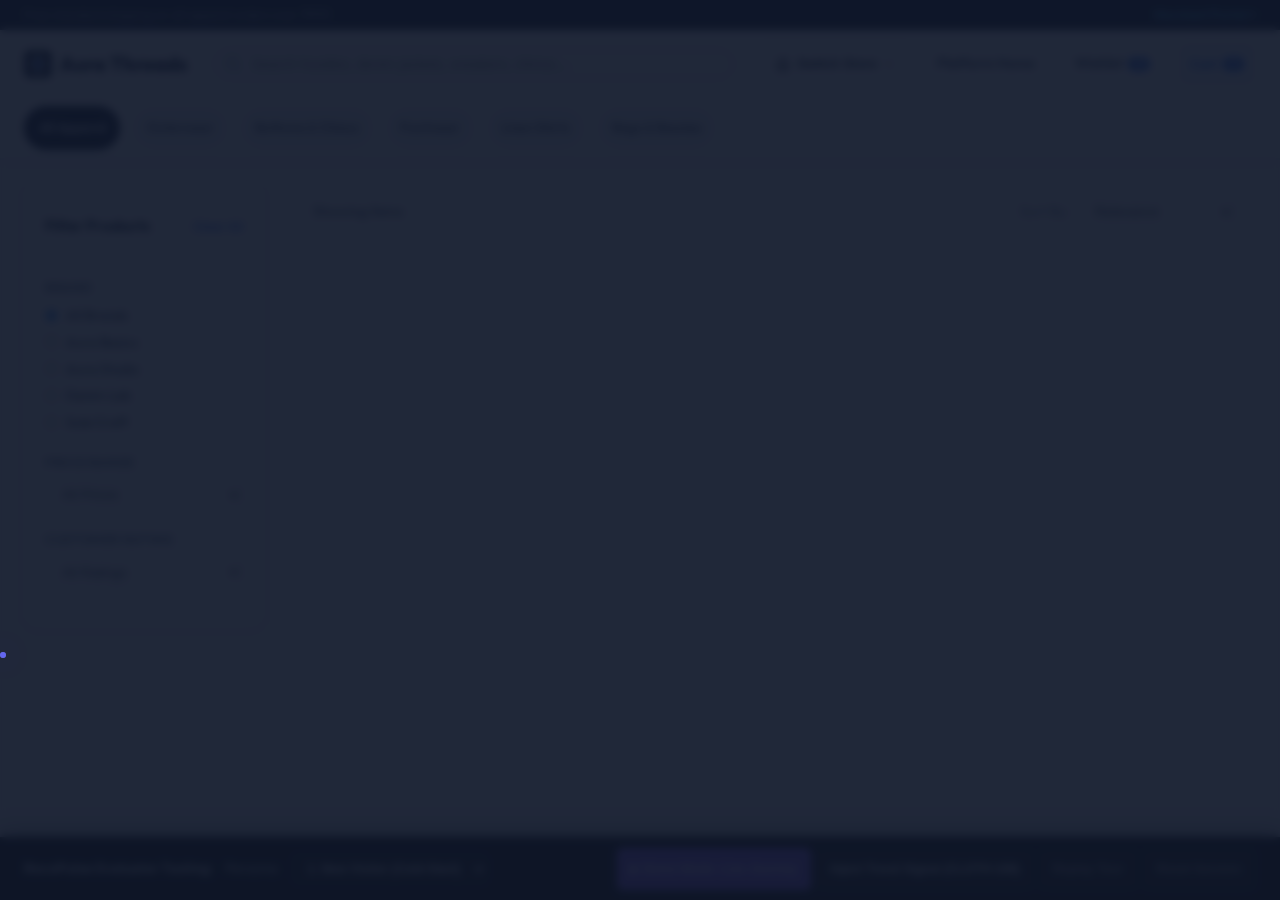
==== commit 2dc3c179: "feat(ux): Add executive Store Switcher Dropdown across all 4 commercial storefront headers" ====
--- a/frontend/clothing_store/index.html
+++ b/frontend/clothing_store/index.html
@@ -29,6 +29,31 @@
             </div>
 
             <div class="header-actions">
+                <div class="store-switcher-dropdown">
+                    <button class="store-switcher-btn" aria-label="Switch Storefront">
+                        <svg width="14" height="14" viewBox="0 0 24 24" fill="none" stroke="currentColor" stroke-width="2.2"><path d="M3 9l9-7 9 7v11a2 2 0 0 1-2 2H5a2 2 0 0 1-2-2z"/><polyline points="9 22 9 12 15 12 15 22"/></svg>
+                        <span>Switch Store</span>
+                        <svg width="10" height="10" viewBox="0 0 24 24" fill="none" stroke="currentColor" stroke-width="2.5"><path d="M6 9l6 6 6-6"/></svg>
+                    </button>
+                    <div class="store-switcher-menu">
+                        <a href="/store/clothing" class="store-menu-item active">
+                            <span class="store-dot" style="background:#8b5cf6;"></span>
+                            <div><strong>Aura Threads</strong><small>Apparel & Fashion</small></div>
+                        </a>
+                        <a href="/store/general" class="store-menu-item">
+                            <span class="store-dot" style="background:#2563eb;"></span>
+                            <div><strong>Nexus Marketplace</strong><small>Electronics & Tech</small></div>
+                        </a>
+                        <a href="/store/grocery" class="store-menu-item">
+                            <span class="store-dot" style="background:#059669;"></span>
+                            <div><strong>FreshPantry</strong><small>Organic Groceries</small></div>
+                        </a>
+                        <a href="/store/pickles" class="store-menu-item">
+                            <span class="store-dot" style="background:#c2410c;"></span>
+                            <div><strong>SavorCraft Pickles</strong><small>Artisanal Foods</small></div>
+                        </a>
+                    </div>
+                </div>
                 <a href="/" class="action-btn">Platform Home</a>
                 <a href="#" class="action-btn" onclick="event.preventDefault(); app.openWishlistModal();">
                     Wishlist <span id="wishlist-badge-count" class="badge-count">0</span>
--- a/frontend/shared/css/storefront_core.css
+++ b/frontend/shared/css/storefront_core.css
@@ -1502,3 +1502,119 @@
   pointer-events: none !important;
 }
 
+/* ==========================================================================
+   EXECUTIVE STOREFRONT SWITCHER DROPDOWN
+   ========================================================================== */
+.store-switcher-dropdown {
+  position: relative;
+  display: inline-block;
+}
+
+.store-switcher-btn {
+  display: inline-flex;
+  align-items: center;
+  gap: 0.45rem;
+  padding: 0.45rem 0.85rem;
+  background: var(--bg-card, #ffffff);
+  border: 1px solid var(--color-slate-300, #cbd5e1);
+  color: var(--text-main, #0f172a);
+  border-radius: 0.5rem;
+  font-size: 0.825rem;
+  font-weight: 700;
+  cursor: pointer;
+  transition: all 0.2s cubic-bezier(0.16, 1, 0.3, 1);
+  box-shadow: 0 1px 2px rgba(0, 0, 0, 0.05);
+}
+
+.store-switcher-btn:hover {
+  background: var(--color-slate-100, #f1f5f9);
+  border-color: var(--color-slate-400, #94a3b8);
+}
+
+.store-switcher-menu {
+  position: absolute;
+  top: calc(100% + 6px);
+  right: 0;
+  width: 220px;
+  background: #ffffff;
+  border: 1px solid #e2e8f0;
+  border-radius: 0.75rem;
+  box-shadow: 0 20px 25px -5px rgba(0, 0, 0, 0.15), 0 10px 10px -5px rgba(0, 0, 0, 0.04);
+  padding: 0.4rem;
+  z-index: 3000;
+  display: none;
+  opacity: 0;
+  transform: translateY(-4px);
+  transition: all 0.15s ease;
+}
+
+.store-switcher-dropdown:hover .store-switcher-menu,
+.store-switcher-dropdown:focus-within .store-switcher-menu {
+  display: block;
+  opacity: 1;
+  transform: translateY(0);
+}
+
+[data-theme="dark"] .store-switcher-menu {
+  background: #0f172a;
+  border-color: #334155;
+  box-shadow: 0 20px 25px -5px rgba(0, 0, 0, 0.6);
+}
+
+.store-menu-item {
+  display: flex;
+  align-items: center;
+  gap: 0.65rem;
+  padding: 0.55rem 0.75rem;
+  border-radius: 0.5rem;
+  text-decoration: none;
+  color: #0f172a;
+  transition: background 0.15s ease;
+}
+
+[data-theme="dark"] .store-menu-item {
+  color: #f8fafc;
+}
+
+.store-menu-item:hover {
+  background: #f1f5f9;
+}
+
+[data-theme="dark"] .store-menu-item:hover {
+  background: #1e293b;
+}
+
+.store-menu-item.active {
+  background: #eff6ff;
+  border-left: 3px solid #2563eb;
+}
+
+[data-theme="dark"] .store-menu-item.active {
+  background: #1e293b;
+  border-left: 3px solid #3b82f6;
+}
+
+.store-dot {
+  width: 8px;
+  height: 8px;
+  border-radius: 50%;
+  flex-shrink: 0;
+}
+
+.store-menu-item strong {
+  display: block;
+  font-size: 0.825rem;
+  font-weight: 700;
+  line-height: 1.2;
+}
+
+.store-menu-item small {
+  display: block;
+  font-size: 0.7rem;
+  color: #64748b;
+}
+
+[data-theme="dark"] .store-menu-item small {
+  color: #94a3b8;
+}
+
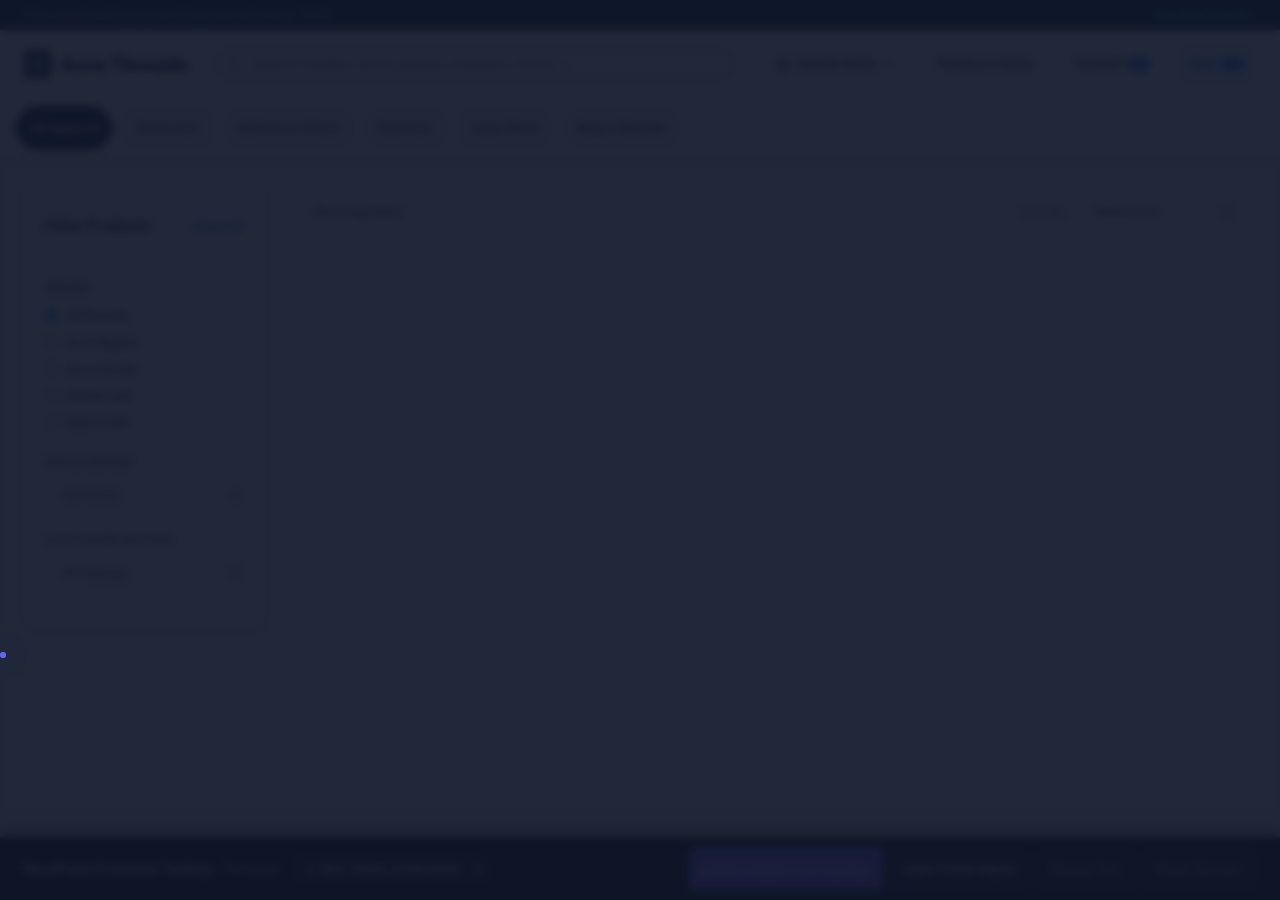
==== commit 3a96bbee: "feat(mobile): Mobile UI enhancement - hamburger nav menu, scrollable category pills, collapsible eva" ====
--- a/frontend/clothing_store/index.html
+++ b/frontend/clothing_store/index.html
@@ -168,25 +168,7 @@
     </div>
 
     <!-- Floating Evaluator Control Toolbar -->
-    <div class="demo-evaluator-toolbar">
-        <div class="eval-left">
-            <span><strong>RecoPulse Evaluator Tooling:</strong></span>
-            <label for="persona-select">Persona:</label>
-            <select id="persona-select" class="eval-select" onchange="switchPersona(this.value)">
-                <option value="new">1. New Visitor (Cold-Start)</option>
-                <option value="active">2. Active Shopper</option>
-                <option value="returning">3. Returning Customer</option>
-                <option value="churn_risk">4. Likely-Churn Risk</option>
-            </select>
-        </div>
-        <div>
-            <button class="eval-btn" style="background:#8b5cf6;" onclick="app.runLiveCustomerJourney()">▶ Demo Mode: Live Journey</button>
-            <button class="eval-btn" onclick="activateTrendSignal()">Inject Trend Signal (CLOTH-108)</button>
-            <button class="eval-btn eval-btn-secondary" onclick="app.replayOnboarding()">Replay Tour</button>
-            <button class="eval-btn eval-btn-secondary" onclick="resetSession()">Reset Session</button>
-        </div>
-
-    </div>
+    <div id="evaluator-floating-bar"></div>
 
     <script src="/sdk/reco-sdk.js?v=6.0"></script>
     <script src="/frontend/shared/js/storefront_app.js?v=6.0"></script>
--- a/frontend/shared/css/storefront_core.css
+++ b/frontend/shared/css/storefront_core.css
@@ -197,31 +197,45 @@
 .category-nav-bar {
   background: white;
   border-bottom: 1px solid var(--color-slate-200);
-  overflow-x: auto;
-  white-space: nowrap;
+  width: 100%;
+  overflow-x: auto !important;
+  white-space: nowrap !important;
+  -webkit-overflow-scrolling: touch;
+  scrollbar-width: none;
+}
+.category-nav-bar::-webkit-scrollbar {
+  display: none;
 }
 
 .category-nav-container {
   max-width: 1280px;
   margin: 0 auto;
-  padding: 0.5rem 1.5rem;
-  display: flex;
-  gap: 0.75rem;
-  align-items: center;
+  padding: 0.5rem 1rem;
+  display: flex !important;
+  flex-wrap: nowrap !important;
+  gap: 0.5rem !important;
+  align-items: center !important;
+  width: max-content;
+  min-width: 100%;
 }
 
 .cat-pill {
-  display: inline-block;
-  padding: 0.35rem 0.85rem;
+  display: inline-flex !important;
+  align-items: center !important;
+  flex-shrink: 0 !important;
+  padding: 0.4rem 0.85rem !important;
   border-radius: var(--radius-full);
-  font-size: 0.825rem;
-  font-weight: 600;
+  font-size: 0.8rem !important;
+  font-weight: 600 !important;
   color: var(--color-slate-600);
   background: var(--color-slate-100);
-  text-decoration: none;
+  text-decoration: none !important;
   cursor: pointer;
   border: 1px solid transparent;
   transition: all 0.2s ease;
+  white-space: nowrap !important;
+  position: static !important;
+  box-sizing: border-box !important;
 }
 
 .cat-pill:hover, .cat-pill.active {
@@ -1163,6 +1177,26 @@
   border-color: #404040;
 }
 
+.eval-toggle-handle {
+  display: none;
+  align-items: center;
+  justify-content: space-between;
+  width: 100%;
+  padding: 0.35rem 0.25rem;
+  font-size: 0.775rem;
+  font-weight: 700;
+  color: #3b82f6;
+  cursor: pointer;
+}
+
+.eval-toggle-badge {
+  font-size: 0.7rem;
+  background: #1e293b;
+  color: #94a3b8;
+  padding: 0.15rem 0.45rem;
+  border-radius: 9999px;
+}
+
 /* ==========================================================================
    RESPONSIVE BREAKPOINTS (Desktop, Laptop, Tablet, Mobile)
    ========================================================================== */
@@ -1175,10 +1209,21 @@
 @media (max-width: 768px) {
   .header-container {
     flex-wrap: wrap;
-    gap: 0.75rem;
+    gap: 0.5rem;
+    padding: 0.5rem 1rem;
+  }
+  .header-actions {
+    gap: 0.35rem;
+    flex-wrap: wrap;
+  }
+  .header-actions .action-btn,
+  .store-switcher-btn {
+    padding: 0.35rem 0.6rem !important;
+    font-size: 0.75rem !important;
   }
   .header-search-bar {
     order: 3;
+    width: 100%;
     max-width: 100%;
   }
   .content-grid {
@@ -1192,24 +1237,61 @@
     grid-template-columns: 1fr;
   }
   .product-grid {
-    grid-template-columns: repeat(auto-fill, minmax(160px, 1fr));
-    gap: 0.85rem;
+    grid-template-columns: repeat(auto-fill, minmax(150px, 1fr));
+    gap: 0.75rem;
   }
   .card-img-container, .card-img {
-    height: 130px;
-    max-height: 130px;
+    height: 140px;
+    max-height: 140px;
   }
+
+  /* Collapsible Floating Evaluator Toolbar on Mobile */
+  .eval-toggle-handle {
+    display: flex !important;
+  }
+
+  .demo-evaluator-toolbar {
+    position: fixed !important;
+    bottom: 0 !important;
+    left: 0 !important;
+    right: 0 !important;
+    width: 100% !important;
+    max-height: 85vh !important;
+    overflow-y: auto !important;
+    transform: translateY(calc(100% - 36px)) !important;
+    transition: transform 0.3s cubic-bezier(0.16, 1, 0.3, 1) !important;
+    flex-direction: column !important;
+    align-items: stretch !important;
+    gap: 0.65rem !important;
+    padding: 0.35rem 0.85rem 0.85rem 0.85rem !important;
+    border-top-left-radius: 0.85rem !important;
+    border-top-right-radius: 0.85rem !important;
+    box-shadow: 0 -10px 30px rgba(0,0,0,0.7) !important;
+    z-index: 2000 !important;
+    background: #080808 !important;
+  }
+
+  .demo-evaluator-toolbar.expanded {
+    transform: translateY(0) !important;
+  }
+
+  .eval-left {
+    flex-direction: column !important;
+    align-items: stretch !important;
+    gap: 0.45rem !important;
+  }
+
+  .demo-evaluator-toolbar > div:not(.eval-toggle-handle) {
+    display: flex;
+    flex-wrap: wrap;
+    gap: 0.4rem;
+  }
 }
 
 @media (max-width: 480px) {
-  .demo-evaluator-toolbar {
-    flex-direction: column;
-    align-items: stretch;
+  .product-grid {
+    grid-template-columns: repeat(2, 1fr);
     gap: 0.5rem;
-    padding: 0.5rem 1rem;
-  }
-  .eval-left {
-    justify-content: space-between;
   }
 }
 
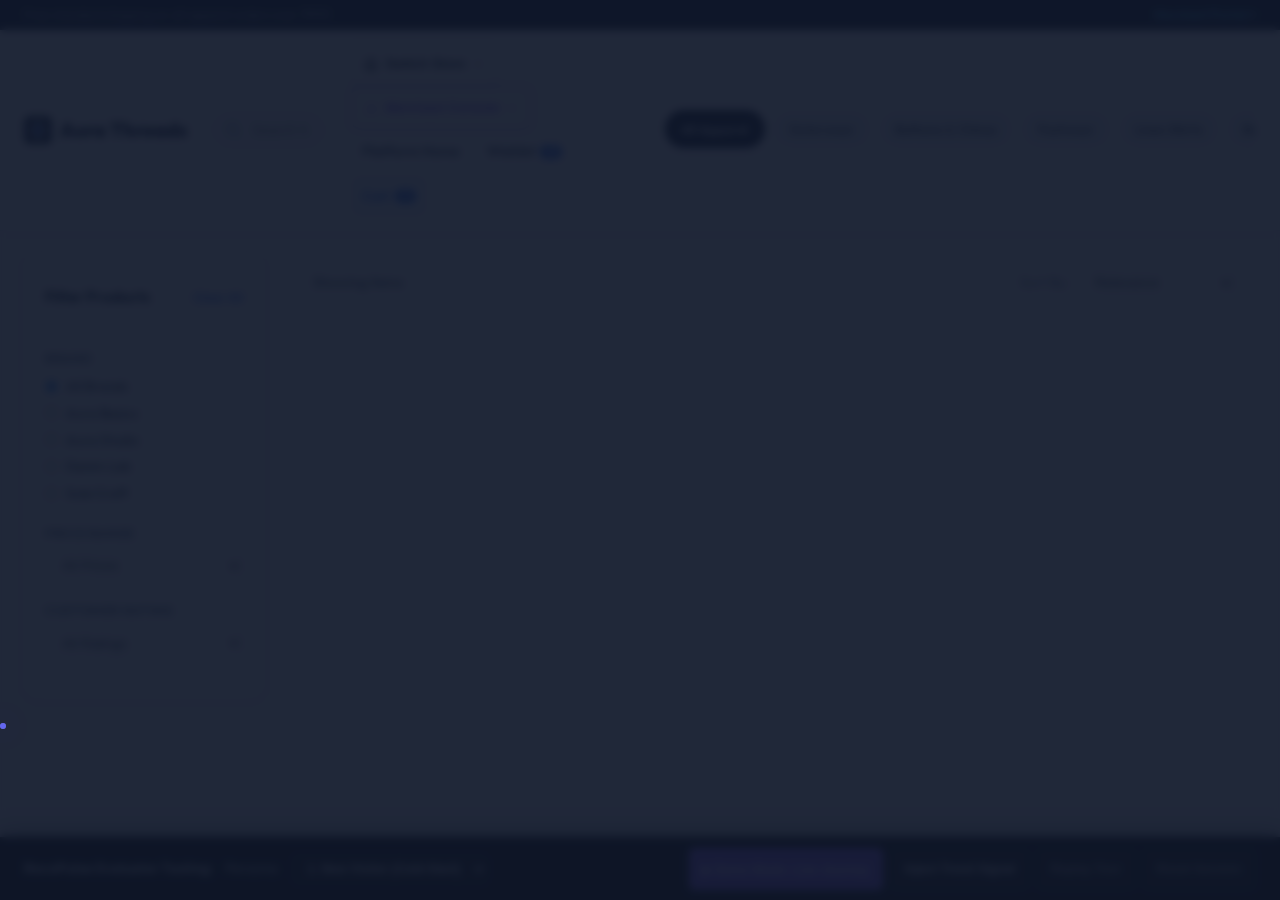
==== commit c3d869d5: "fix(desktop-scoping & merchant-mapping): Fix Filter Products laptop layout regression, eliminate dup" ====
--- a/frontend/clothing_store/index.html
+++ b/frontend/clothing_store/index.html
@@ -51,6 +51,30 @@
                         <a href="/store/pickles" class="store-menu-item">
                             <span class="store-dot" style="background:#c2410c;"></span>
                             <div><strong>SavorCraft Pickles</strong><small>Artisanal Foods</small></div>
+                        </a>
+                </div>
+                <div class="store-switcher-dropdown">
+                    <button class="store-switcher-btn" style="border-color:#7c3aed; color:#7c3aed;" aria-label="Switch Merchant Portal">
+                        <svg width="14" height="14" viewBox="0 0 24 24" fill="none" stroke="currentColor" stroke-width="2.2"><path d="M18 20V10M12 20V4M6 20v-6"/></svg>
+                        <span>Merchant Console</span>
+                        <svg width="10" height="10" viewBox="0 0 24 24" fill="none" stroke="currentColor" stroke-width="2.5"><path d="M6 9l6 6 6-6"/></svg>
+                    </button>
+                    <div class="store-switcher-menu">
+                        <a href="/merchant/dashboard?store=aura_threads" class="store-menu-item active">
+                            <span class="store-dot" style="background:#8b5cf6;"></span>
+                            <div><strong>Aura Console</strong><small>Clothing Analytics</small></div>
+                        </a>
+                        <a href="/merchant/dashboard?store=nexus_market" class="store-menu-item">
+                            <span class="store-dot" style="background:#2563eb;"></span>
+                            <div><strong>Nexus Console</strong><small>Electronics Analytics</small></div>
+                        </a>
+                        <a href="/merchant/dashboard?store=fresh_pantry" class="store-menu-item">
+                            <span class="store-dot" style="background:#059669;"></span>
+                            <div><strong>Pantry Console</strong><small>Grocery Analytics</small></div>
+                        </a>
+                        <a href="/merchant/dashboard?store=savor_craft" class="store-menu-item">
+                            <span class="store-dot" style="background:#c2410c;"></span>
+                            <div><strong>SavorCraft Console</strong><small>Pickles Analytics</small></div>
                         </a>
                     </div>
                 </div>
--- a/frontend/shared/css/storefront_core.css
+++ b/frontend/shared/css/storefront_core.css
@@ -202,6 +202,8 @@
   white-space: nowrap !important;
   -webkit-overflow-scrolling: touch;
   scrollbar-width: none;
+  position: relative;
+  z-index: 50;
 }
 .category-nav-bar::-webkit-scrollbar {
   display: none;
@@ -215,15 +217,16 @@
   flex-wrap: nowrap !important;
   gap: 0.5rem !important;
   align-items: center !important;
-  width: max-content;
+  width: max-content !important;
   min-width: 100%;
 }
 
 .cat-pill {
   display: inline-flex !important;
   align-items: center !important;
+  justify-content: center !important;
   flex-shrink: 0 !important;
-  padding: 0.4rem 0.85rem !important;
+  padding: 0.4rem 0.95rem !important;
   border-radius: var(--radius-full);
   font-size: 0.8rem !important;
   font-weight: 600 !important;
@@ -236,6 +239,8 @@
   white-space: nowrap !important;
   position: static !important;
   box-sizing: border-box !important;
+  min-height: 38px !important;
+  min-width: max-content !important;
 }
 
 .cat-pill:hover, .cat-pill.active {
@@ -257,6 +262,23 @@
   grid-template-columns: 240px 1fr;
   gap: 1.75rem;
   align-items: start;
+}
+
+@media (min-width: 769px) {
+  .content-grid {
+    display: grid !important;
+    grid-template-columns: 240px 1fr !important;
+    gap: 1.75rem !important;
+    align-items: start !important;
+  }
+  .filter-sidebar {
+    display: block !important;
+    position: sticky !important;
+    top: 90px !important;
+    width: 240px !important;
+    max-width: 240px !important;
+    box-sizing: border-box !important;
+  }
 }
 
 /* Sidebar Filters Styling */
@@ -270,6 +292,7 @@
   top: 155px;
   z-index: 20;
   color: #0f172a;
+  box-sizing: border-box;
 }
 
 .filter-title {
@@ -1226,12 +1249,35 @@
     width: 100%;
     max-width: 100%;
   }
+  .category-nav-bar {
+    width: 100% !important;
+    overflow-x: auto !important;
+    white-space: nowrap !important;
+    -webkit-overflow-scrolling: touch !important;
+  }
+  .category-nav-container {
+    display: flex !important;
+    flex-wrap: nowrap !important;
+    gap: 0.5rem !important;
+    padding: 0.4rem 0.85rem !important;
+    width: max-content !important;
+    min-width: 100% !important;
+  }
+  .cat-pill {
+    flex-shrink: 0 !important;
+    white-space: nowrap !important;
+  }
+  .store-switcher-menu {
+    left: 0 !important;
+    right: auto !important;
+    width: 230px !important;
+    max-width: calc(100vw - 1.5rem) !important;
+  }
   .content-grid {
     grid-template-columns: 1fr;
   }
   .filter-sidebar {
-    position: static;
-    margin-bottom: 1.5rem;
+    display: none !important; /* Hide inline sidebar on mobile so products scroll cleanly */
   }
   .modal-card {
     grid-template-columns: 1fr;
@@ -1243,6 +1289,328 @@
   .card-img-container, .card-img {
     height: 140px;
     max-height: 140px;
+  }
+
+  /* Compact Single-Component Controlled A/B Evaluation on Mobile */
+  .ab-grid-wrap {
+    grid-template-columns: 1fr 1fr !important;
+    gap: 0.45rem !important;
+  }
+  .ab-column {
+    padding: 0.55rem 0.45rem !important;
+    border-radius: 0.5rem !important;
+  }
+  .ab-column-title {
+    font-size: 0.72rem !important;
+    font-weight: 800 !important;
+  }
+  .ab-column-tag {
+    display: none !important;
+  }
+  .ab-item-row {
+    padding: 0.35rem 0.25rem !important;
+    gap: 0.35rem !important;
+  }
+  .ab-item-img {
+    width: 32px !important;
+    height: 32px !important;
+    border-radius: 0.25rem !important;
+  }
+  .ab-item-title {
+    font-size: 0.65rem !important;
+    line-height: 1.1 !important;
+  }
+  .ab-item-price {
+    font-size: 0.625rem !important;
+  }
+  .ab-status-bar {
+    display: grid !important;
+    grid-template-columns: repeat(2, 1fr) !important;
+    gap: 0.35rem !important;
+    font-size: 0.68rem !important;
+    padding: 0.5rem !important;
+  }
+
+/* Executive Cart Retention Recovery Banner */
+.retention-banner-card {
+  background: linear-gradient(135deg, #0f172a 0%, #1e293b 100%);
+  border: 1px solid #334155;
+  border-radius: 1rem;
+  padding: 1.25rem 1.5rem;
+  margin-bottom: 1.75rem;
+  color: #ffffff;
+  box-shadow: 0 10px 25px -5px rgba(0, 0, 0, 0.4);
+  display: flex;
+  align-items: center;
+  justify-content: space-between;
+  flex-wrap: wrap;
+  gap: 1rem;
+}
+
+.retention-banner-left {
+  display: flex;
+  align-items: flex-start;
+  gap: 0.85rem;
+  flex: 1;
+  min-width: 280px;
+}
+
+.retention-banner-badge {
+  background: #2563eb;
+  color: #ffffff;
+  font-size: 0.68rem;
+  font-weight: 800;
+  padding: 0.35rem 0.55rem;
+  border-radius: 0.375rem;
+  letter-spacing: 0.05em;
+  text-transform: uppercase;
+  flex-shrink: 0;
+  margin-top: 0.15rem;
+}
+
+.retention-checkout-btn {
+  background: #10b981;
+  color: #fff;
+  border: none;
+  padding: 0.55rem 1.15rem;
+  border-radius: 0.5rem;
+  font-size: 0.85rem;
+  font-weight: 800;
+  cursor: pointer;
+  box-shadow: 0 4px 12px rgba(16, 185, 129, 0.3);
+  transition: transform 0.15s ease;
+}
+
+.retention-checkout-btn:hover {
+  transform: translateY(-1px);
+}
+
+.retention-upsell-box {
+  display: flex;
+  align-items: center;
+  background: rgba(15, 23, 42, 0.7);
+  padding: 0.6rem 0.85rem;
+  border-radius: 0.75rem;
+  border: 1px solid rgba(255, 255, 255, 0.15);
+  gap: 0.75rem;
+  max-width: 100%;
+  box-sizing: border-box;
+}
+
+.retention-upsell-btn {
+  background: #2563eb;
+  color: #fff;
+  border: none;
+  padding: 0.45rem 0.85rem;
+  border-radius: 0.375rem;
+  font-size: 0.8rem;
+  font-weight: 700;
+  cursor: pointer;
+  flex-shrink: 0;
+  white-space: nowrap;
+}
+
+/* Floating Interactive Journey Controller Bar */
+.journey-controller-bar {
+  position: fixed;
+  bottom: 1.25rem;
+  left: 50%;
+  transform: translateX(-50%);
+  background: #090d16;
+  border: 1px solid #2563eb;
+  border-radius: 0.85rem;
+  padding: 0.75rem 1.25rem;
+  color: #ffffff;
+  box-shadow: 0 15px 35px rgba(0, 0, 0, 0.6);
+  z-index: 4000;
+  display: flex;
+  align-items: center;
+  gap: 1.25rem;
+  max-width: 92vw;
+  width: 640px;
+  box-sizing: border-box;
+  animation: slideUpJourney 0.3s cubic-bezier(0.16, 1, 0.3, 1);
+}
+
+@keyframes slideUpJourney {
+  from { transform: translate(-50%, 100%); }
+  to { transform: translate(-50%, 0); }
+}
+
+.journey-step-tag {
+  font-size: 0.68rem;
+  font-weight: 800;
+  color: #60a5fa;
+  letter-spacing: 0.08em;
+  text-transform: uppercase;
+}
+
+.journey-step-title {
+  font-size: 0.85rem;
+  font-weight: 700;
+  color: #ffffff;
+  white-space: nowrap;
+  overflow: hidden;
+  text-overflow: ellipsis;
+  max-width: 320px;
+}
+
+.journey-controls {
+  display: flex;
+  align-items: center;
+  gap: 0.4rem;
+  flex-shrink: 0;
+}
+
+.journey-btn {
+  background: #1e293b;
+  color: #e2e8f0;
+  border: 1px solid #334155;
+  padding: 0.35rem 0.65rem;
+  border-radius: 0.375rem;
+  font-size: 0.75rem;
+  font-weight: 700;
+  cursor: pointer;
+  white-space: nowrap;
+  transition: all 0.15s ease;
+}
+
+.journey-btn:hover {
+  background: #334155;
+  color: #ffffff;
+}
+
+.journey-btn-primary {
+  background: #2563eb;
+  border-color: #3b82f6;
+  color: #ffffff;
+}
+
+.journey-btn-close {
+  background: #ef4444;
+  border-color: #f87171;
+  color: #ffffff;
+}
+
+  /* Sticky Mobile Filter & Sort Bar (Myntra / Ajio E-Commerce Pattern) */
+  .mobile-filter-bar {
+    display: flex !important;
+    align-items: center !important;
+    justify-content: space-between !important;
+    background: #ffffff !important;
+    border: 1px solid #e2e8f0 !important;
+    border-radius: 0.75rem !important;
+    padding: 0.45rem 0.75rem !important;
+    margin-bottom: 1rem !important;
+    box-shadow: 0 2px 8px rgba(0,0,0,0.04) !important;
+  }
+
+  .mobile-filter-btn {
+    display: inline-flex !important;
+    align-items: center !important;
+    gap: 0.4rem !important;
+    padding: 0.4rem 0.85rem !important;
+    background: #f1f5f9 !important;
+    color: #0f172a !important;
+    border: 1px solid #cbd5e1 !important;
+    border-radius: 0.5rem !important;
+    font-size: 0.78rem !important;
+    font-weight: 700 !important;
+    cursor: pointer !important;
+  }
+
+  .filter-count-badge {
+    background: #2563eb !important;
+    color: #ffffff !important;
+    font-size: 0.68rem !important;
+    padding: 0.1rem 0.4rem !important;
+    border-radius: 9999px !important;
+    font-weight: 800 !important;
+  }
+
+  .mobile-sort-select {
+    padding: 0.4rem 0.75rem !important;
+    background: #f1f5f9 !important;
+    border: 1px solid #cbd5e1 !important;
+    border-radius: 0.5rem !important;
+    font-size: 0.78rem !important;
+    font-weight: 600 !important;
+    color: #0f172a !important;
+  }
+
+  /* Sliding Bottom Sheet Filter Drawer */
+  .mobile-filter-drawer {
+    position: fixed !important;
+    top: 0 !important;
+    left: 0 !important;
+    right: 0 !important;
+    bottom: 0 !important;
+    z-index: 3500 !important;
+    display: none;
+  }
+
+  .mobile-filter-drawer.open {
+    display: block !important;
+  }
+
+  .mobile-filter-drawer-overlay {
+    position: absolute;
+    top: 0; left: 0; right: 0; bottom: 0;
+    background: rgba(0, 0, 0, 0.55);
+    backdrop-filter: blur(3px);
+  }
+
+  .mobile-filter-drawer-content {
+    position: absolute;
+    bottom: 0;
+    left: 0;
+    right: 0;
+    background: #ffffff;
+    border-top-left-radius: 1.25rem;
+    border-top-right-radius: 1.25rem;
+    max-height: 82vh;
+    display: flex;
+    flex-direction: column;
+    box-shadow: 0 -10px 30px rgba(0,0,0,0.35);
+    animation: slideUpDrawer 0.25s cubic-bezier(0.16, 1, 0.3, 1);
+  }
+
+  @keyframes slideUpDrawer {
+    from { transform: translateY(100%); }
+    to { transform: translateY(0); }
+  }
+
+  .mobile-filter-drawer-header {
+    display: flex;
+    align-items: center;
+    justify-content: space-between;
+    padding: 1rem 1.25rem;
+    border-bottom: 1px solid #e2e8f0;
+  }
+
+  .mobile-filter-drawer-body {
+    padding: 1.25rem;
+    overflow-y: auto;
+    display: flex;
+    flex-direction: column;
+    gap: 1.25rem;
+  }
+
+  .mobile-filter-drawer-footer {
+    display: flex;
+    align-items: center;
+    gap: 0.75rem;
+    padding: 1rem 1.25rem;
+    border-top: 1px solid #e2e8f0;
+    background: #ffffff;
+  }
+
+  .mobile-filter-drawer-footer button {
+    flex: 1;
+    padding: 0.65rem !important;
+    font-size: 0.85rem !important;
+    font-weight: 700 !important;
+    border-radius: 0.5rem !important;
   }
 
   /* Collapsible Floating Evaluator Toolbar on Mobile */
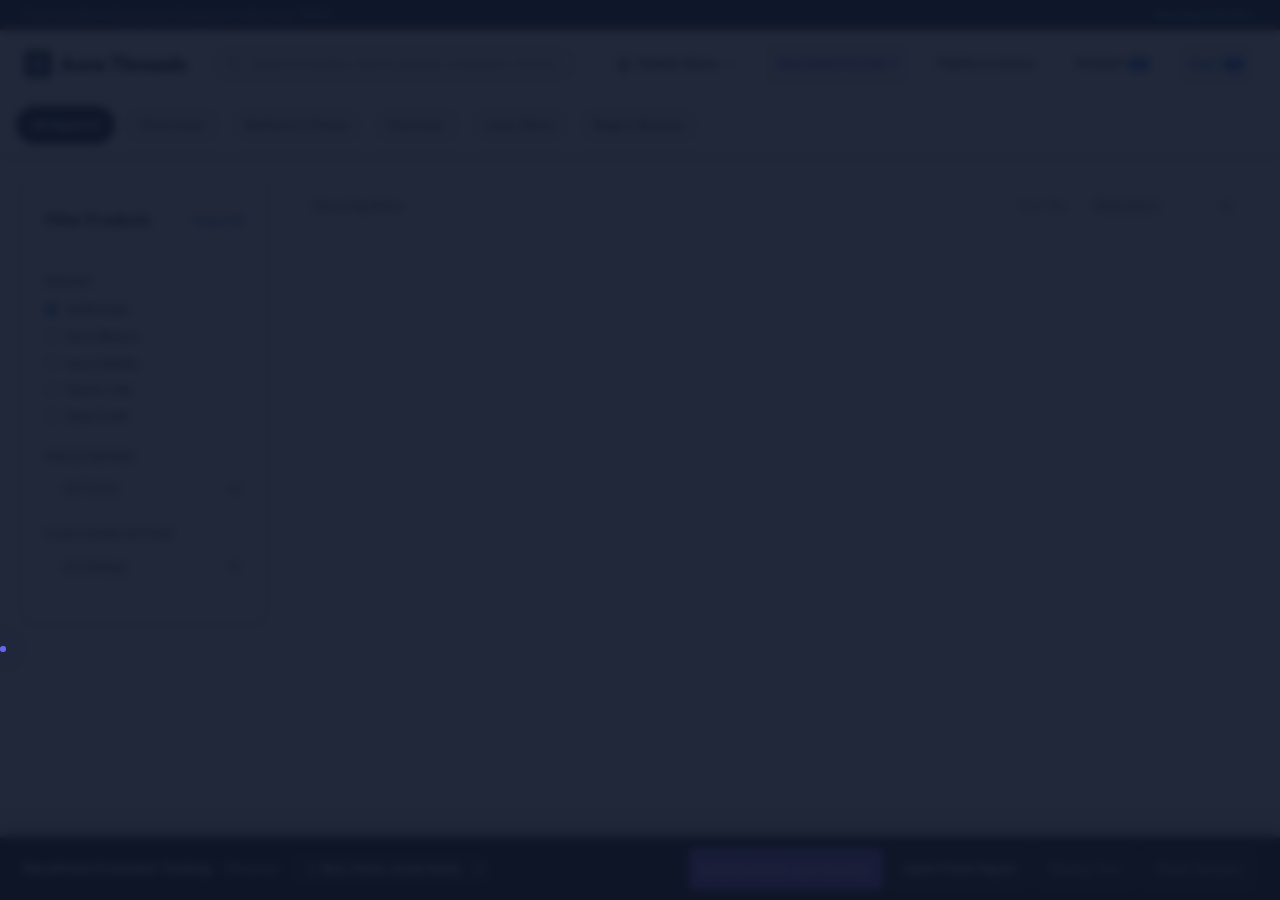
==== commit 01ca0c72: "fix(desktop-restoration): Restore desktop Filter Products left sidebar, restore Controlled A/B Evalu" ====
--- a/frontend/clothing_store/index.html
+++ b/frontend/clothing_store/index.html
@@ -52,32 +52,9 @@
                             <span class="store-dot" style="background:#c2410c;"></span>
                             <div><strong>SavorCraft Pickles</strong><small>Artisanal Foods</small></div>
                         </a>
-                </div>
-                <div class="store-switcher-dropdown">
-                    <button class="store-switcher-btn" style="border-color:#7c3aed; color:#7c3aed;" aria-label="Switch Merchant Portal">
-                        <svg width="14" height="14" viewBox="0 0 24 24" fill="none" stroke="currentColor" stroke-width="2.2"><path d="M18 20V10M12 20V4M6 20v-6"/></svg>
-                        <span>Merchant Console</span>
-                        <svg width="10" height="10" viewBox="0 0 24 24" fill="none" stroke="currentColor" stroke-width="2.5"><path d="M6 9l6 6 6-6"/></svg>
-                    </button>
-                    <div class="store-switcher-menu">
-                        <a href="/merchant/dashboard?store=aura_threads" class="store-menu-item active">
-                            <span class="store-dot" style="background:#8b5cf6;"></span>
-                            <div><strong>Aura Console</strong><small>Clothing Analytics</small></div>
-                        </a>
-                        <a href="/merchant/dashboard?store=nexus_market" class="store-menu-item">
-                            <span class="store-dot" style="background:#2563eb;"></span>
-                            <div><strong>Nexus Console</strong><small>Electronics Analytics</small></div>
-                        </a>
-                        <a href="/merchant/dashboard?store=fresh_pantry" class="store-menu-item">
-                            <span class="store-dot" style="background:#059669;"></span>
-                            <div><strong>Pantry Console</strong><small>Grocery Analytics</small></div>
-                        </a>
-                        <a href="/merchant/dashboard?store=savor_craft" class="store-menu-item">
-                            <span class="store-dot" style="background:#c2410c;"></span>
-                            <div><strong>SavorCraft Console</strong><small>Pickles Analytics</small></div>
-                        </a>
                     </div>
                 </div>
+                <a href="/merchant/dashboard?store=aura_threads" class="action-btn" style="background:#f5f3ff; color:#7c3aed; font-weight:700;">Merchant Portal →</a>
                 <a href="/" class="action-btn">Platform Home</a>
                 <a href="#" class="action-btn" onclick="event.preventDefault(); app.openWishlistModal();">
                     Wishlist <span id="wishlist-badge-count" class="badge-count">0</span>
--- a/frontend/shared/css/storefront_core.css
+++ b/frontend/shared/css/storefront_core.css
@@ -871,11 +871,13 @@
   z-index: 2001;
   display: flex;
   flex-direction: column;
-  transition: right 0.3s cubic-bezier(0.16, 1, 0.3, 1);
+  transition: right 0.3s cubic-bezier(0.16, 1, 0.3, 1), visibility 0.3s ease;
+  visibility: hidden;
 }
 
 .cart-drawer.active {
   right: 0;
+  visibility: visible;
 }
 
 .cart-drawer-header {
@@ -1227,6 +1229,13 @@
   .content-grid {
     grid-template-columns: 200px 1fr;
   }
+}
+
+/* Side-by-Side Controlled A/B Evaluation Grid Base Styles (Desktop & Mobile) */
+.ab-grid-wrap {
+  display: grid;
+  grid-template-columns: 1fr 1fr;
+  gap: 1.5rem;
 }
 
 @media (max-width: 768px) {
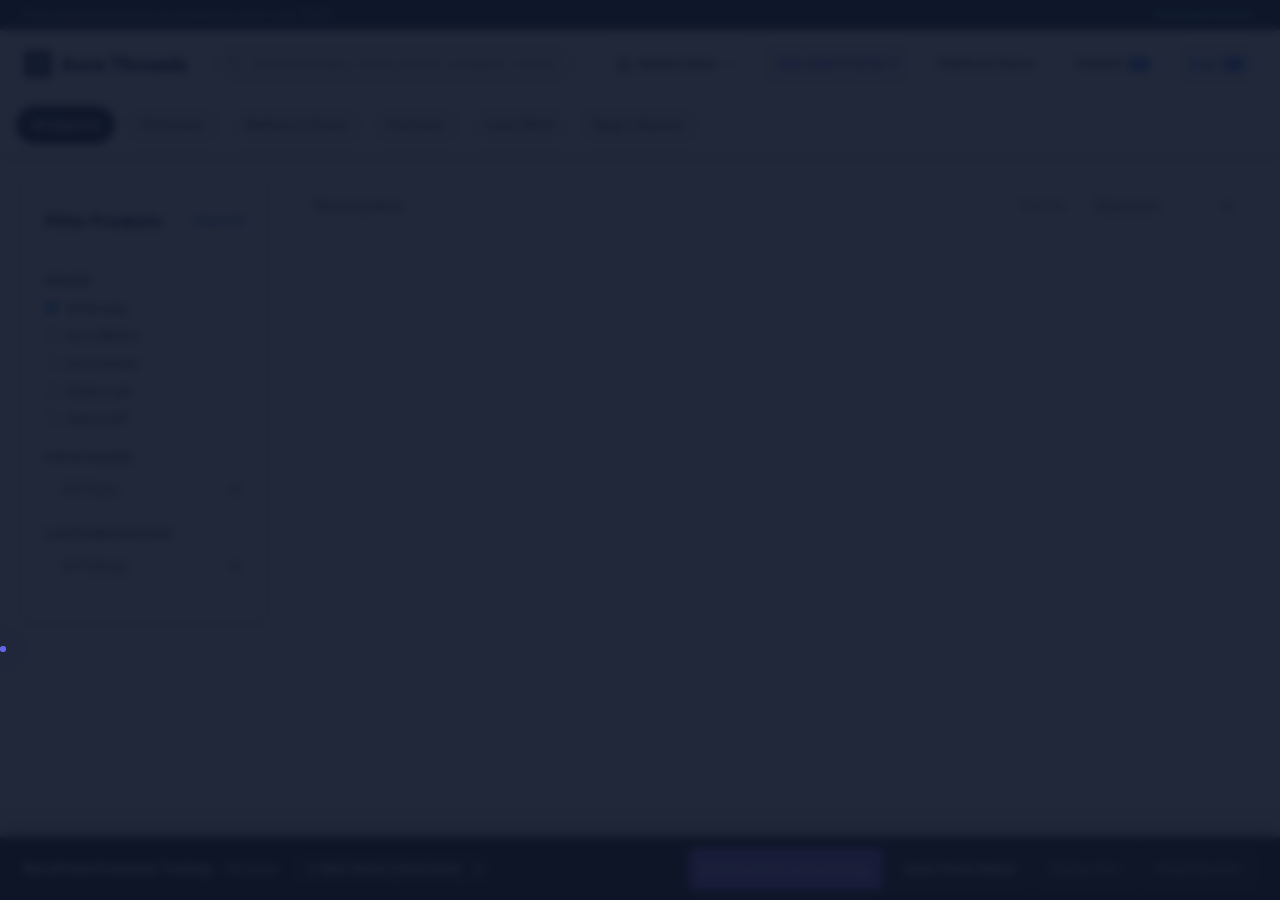
==== commit d8cbc5ba: "fix(demo-journey-visibility): Set journey-controller-bar z-index to 25000 and bottom to 80px so Live" ====
--- a/frontend/clothing_store/index.html
+++ b/frontend/clothing_store/index.html
@@ -174,7 +174,9 @@
     <script src="/sdk/reco-sdk.js?v=6.0"></script>
     <script src="/frontend/shared/js/storefront_app.js?v=6.0"></script>
     <script>
-        const app = new StorefrontApp({ storeId: 'aura_threads' });
+        document.addEventListener('DOMContentLoaded', () => {
+            window.app = new StorefrontApp({ storeId: 'aura_threads' });
+        });
 
         async function switchPersona(persona) {
             RecoEngine.setPersona(persona);
--- a/frontend/shared/css/storefront_core.css
+++ b/frontend/shared/css/storefront_core.css
@@ -279,52 +279,63 @@
     max-width: 240px !important;
     box-sizing: border-box !important;
   }
-}
-
-/* Sidebar Filters Styling */
-.filter-sidebar {
-  background: #ffffff;
-  border: 1px solid #e2e8f0;
-  border-radius: 0.85rem;
-  padding: 1.25rem;
-  box-shadow: 0 1px 3px rgba(0, 0, 0, 0.05);
-  position: sticky;
-  top: 155px;
-  z-index: 20;
-  color: #0f172a;
-  box-sizing: border-box;
-}
-
-.filter-title {
-  font-size: 1.05rem;
-  font-weight: 800;
-  color: #0f172a;
-}
-
-.filter-label {
-  font-size: 0.75rem;
-  font-weight: 800;
-  text-transform: uppercase;
-  color: #475569;
-  letter-spacing: 0.06em;
-  margin-bottom: 0.5rem;
-  display: block;
-}
-
-.filter-option {
-  display: flex;
-  align-items: center;
-  gap: 0.5rem;
-  font-size: 0.85rem;
-  font-weight: 500;
-  color: #334155;
-  margin-bottom: 0.45rem;
-  cursor: pointer;
-  transition: color 0.15s ease;
-}
-
-.filter-option:hover {
-  color: #2563eb;
+  .mobile-filter-bar,
+  #mobile-filter-bar-container,
+  .mobile-filter-drawer,
+  #mobile-filter-drawer {
+    display: none !important;
+  }
+}
+
+/* Sidebar Filters Styling (Universal Bright White across all 4 storefronts) */
+.filter-sidebar,
+[data-theme="dark"] .filter-sidebar {
+  background: #ffffff !important;
+  border: 1px solid #e2e8f0 !important;
+  border-radius: 0.85rem !important;
+  padding: 1.25rem !important;
+  box-shadow: 0 1px 3px rgba(0, 0, 0, 0.05) !important;
+  position: sticky !important;
+  top: 155px !important;
+  z-index: 20 !important;
+  color: #0f172a !important;
+  box-sizing: border-box !important;
+}
+
+.filter-title,
+[data-theme="dark"] .filter-title {
+  font-size: 1.05rem !important;
+  font-weight: 800 !important;
+  color: #0f172a !important;
+}
+
+.filter-label,
+[data-theme="dark"] .filter-label {
+  font-size: 0.75rem !important;
+  font-weight: 800 !important;
+  text-transform: uppercase !important;
+  color: #475569 !important;
+  letter-spacing: 0.06em !important;
+  margin-bottom: 0.5rem !important;
+  display: block !important;
+}
+
+.filter-option,
+[data-theme="dark"] .filter-option {
+  display: flex !important;
+  align-items: center !important;
+  gap: 0.5rem !important;
+  font-size: 0.85rem !important;
+  font-weight: 500 !important;
+  color: #334155 !important;
+  margin-bottom: 0.45rem !important;
+  cursor: pointer !important;
+  transition: color 0.15s ease !important;
+}
+
+.filter-option:hover,
+[data-theme="dark"] .filter-option:hover {
+  color: #2563eb !important;
 }
 
 .btn-clear-filter {
@@ -334,30 +345,6 @@
   border: none;
   cursor: pointer;
   font-weight: 700;
-}
-
-/* Dark Mode High-Contrast Rules for Filter Sidebar */
-[data-theme="dark"] .filter-sidebar {
-  background: #111827 !important;
-  border-color: #1f2937 !important;
-  color: #f9fafb !important;
-  box-shadow: 0 10px 25px -5px rgba(0, 0, 0, 0.5) !important;
-}
-
-[data-theme="dark"] .filter-title {
-  color: #ffffff !important;
-}
-
-[data-theme="dark"] .filter-label {
-  color: #9ca3af !important;
-}
-
-[data-theme="dark"] .filter-option {
-  color: #e5e7eb !important;
-}
-
-[data-theme="dark"] .filter-option:hover {
-  color: #60a5fa !important;
 }
 
 [data-theme="dark"] .btn-clear-filter {
@@ -869,13 +856,14 @@
   background: white;
   box-shadow: var(--shadow-lg);
   z-index: 2001;
-  display: flex;
+  display: none !important;
   flex-direction: column;
   transition: right 0.3s cubic-bezier(0.16, 1, 0.3, 1), visibility 0.3s ease;
   visibility: hidden;
 }
 
 .cart-drawer.active {
+  display: flex !important;
   right: 0;
   visibility: visible;
 }
@@ -1300,34 +1288,41 @@
     max-height: 140px;
   }
 
-  /* Compact Single-Component Controlled A/B Evaluation on Mobile */
+  /* Controlled A/B Evaluation Single-Column Stacked Layout on Mobile */
   .ab-grid-wrap {
-    grid-template-columns: 1fr 1fr !important;
-    gap: 0.45rem !important;
+    display: flex !important;
+    flex-direction: column !important;
+    gap: 1rem !important;
+    width: 100% !important;
+    box-sizing: border-box !important;
   }
   .ab-column {
-    padding: 0.55rem 0.45rem !important;
-    border-radius: 0.5rem !important;
+    width: 100% !important;
+    padding: 0.85rem !important;
+    border-radius: 0.75rem !important;
+    box-sizing: border-box !important;
   }
   .ab-column-title {
-    font-size: 0.72rem !important;
+    font-size: 0.85rem !important;
     font-weight: 800 !important;
   }
   .ab-column-tag {
-    display: none !important;
+    display: inline-block !important;
+    font-size: 0.65rem !important;
+    padding: 0.15rem 0.4rem !important;
   }
   .ab-item-row {
-    padding: 0.35rem 0.25rem !important;
-    gap: 0.35rem !important;
+    padding: 0.5rem 0.4rem !important;
+    gap: 0.5rem !important;
   }
   .ab-item-img {
-    width: 32px !important;
-    height: 32px !important;
-    border-radius: 0.25rem !important;
+    width: 40px !important;
+    height: 40px !important;
+    border-radius: 0.35rem !important;
   }
   .ab-item-title {
-    font-size: 0.65rem !important;
-    line-height: 1.1 !important;
+    font-size: 0.75rem !important;
+    line-height: 1.2 !important;
   }
   .ab-item-price {
     font-size: 0.625rem !important;
@@ -1422,22 +1417,22 @@
 /* Floating Interactive Journey Controller Bar */
 .journey-controller-bar {
   position: fixed;
-  bottom: 1.25rem;
+  bottom: 80px !important;
   left: 50%;
   transform: translateX(-50%);
-  background: #090d16;
-  border: 1px solid #2563eb;
-  border-radius: 0.85rem;
-  padding: 0.75rem 1.25rem;
-  color: #ffffff;
-  box-shadow: 0 15px 35px rgba(0, 0, 0, 0.6);
-  z-index: 4000;
-  display: flex;
-  align-items: center;
-  gap: 1.25rem;
-  max-width: 92vw;
-  width: 640px;
-  box-sizing: border-box;
+  background: #090d16 !important;
+  border: 1.5px solid #3b82f6 !important;
+  border-radius: 0.85rem !important;
+  padding: 0.75rem 1.25rem !important;
+  color: #ffffff !important;
+  box-shadow: 0 20px 40px rgba(0, 0, 0, 0.8), 0 0 20px rgba(59, 130, 246, 0.3) !important;
+  z-index: 25000 !important;
+  display: flex !important;
+  align-items: center !important;
+  gap: 1.25rem !important;
+  max-width: 92vw !important;
+  width: 640px !important;
+  box-sizing: border-box !important;
   animation: slideUpJourney 0.3s cubic-bezier(0.16, 1, 0.3, 1);
 }
 
@@ -1633,8 +1628,11 @@
     left: 0 !important;
     right: 0 !important;
     width: 100% !important;
+    max-width: 100vw !important;
+    box-sizing: border-box !important;
     max-height: 85vh !important;
     overflow-y: auto !important;
+    overflow-x: hidden !important;
     transform: translateY(calc(100% - 36px)) !important;
     transition: transform 0.3s cubic-bezier(0.16, 1, 0.3, 1) !important;
     flex-direction: column !important;
@@ -1656,12 +1654,39 @@
     flex-direction: column !important;
     align-items: stretch !important;
     gap: 0.45rem !important;
+    width: 100% !important;
+  }
+
+  .eval-select {
+    width: 100% !important;
+    box-sizing: border-box !important;
   }
 
   .demo-evaluator-toolbar > div:not(.eval-toggle-handle) {
-    display: flex;
-    flex-wrap: wrap;
-    gap: 0.4rem;
+    display: flex !important;
+    flex-wrap: wrap !important;
+    gap: 0.4rem !important;
+    width: 100% !important;
+    box-sizing: border-box !important;
+  }
+
+  .demo-evaluator-toolbar .eval-btn {
+    flex: 1 1 calc(50% - 0.4rem) !important;
+    min-width: 130px !important;
+    font-size: 0.72rem !important;
+    padding: 0.45rem 0.5rem !important;
+    text-align: center !important;
+    justify-content: center !important;
+    box-sizing: border-box !important;
+  }
+}
+
+@media (max-width: 768px) {
+  html, body {
+    width: 100% !important;
+    max-width: 100vw !important;
+    overflow-x: hidden !important;
+    position: relative !important;
   }
 }
 
